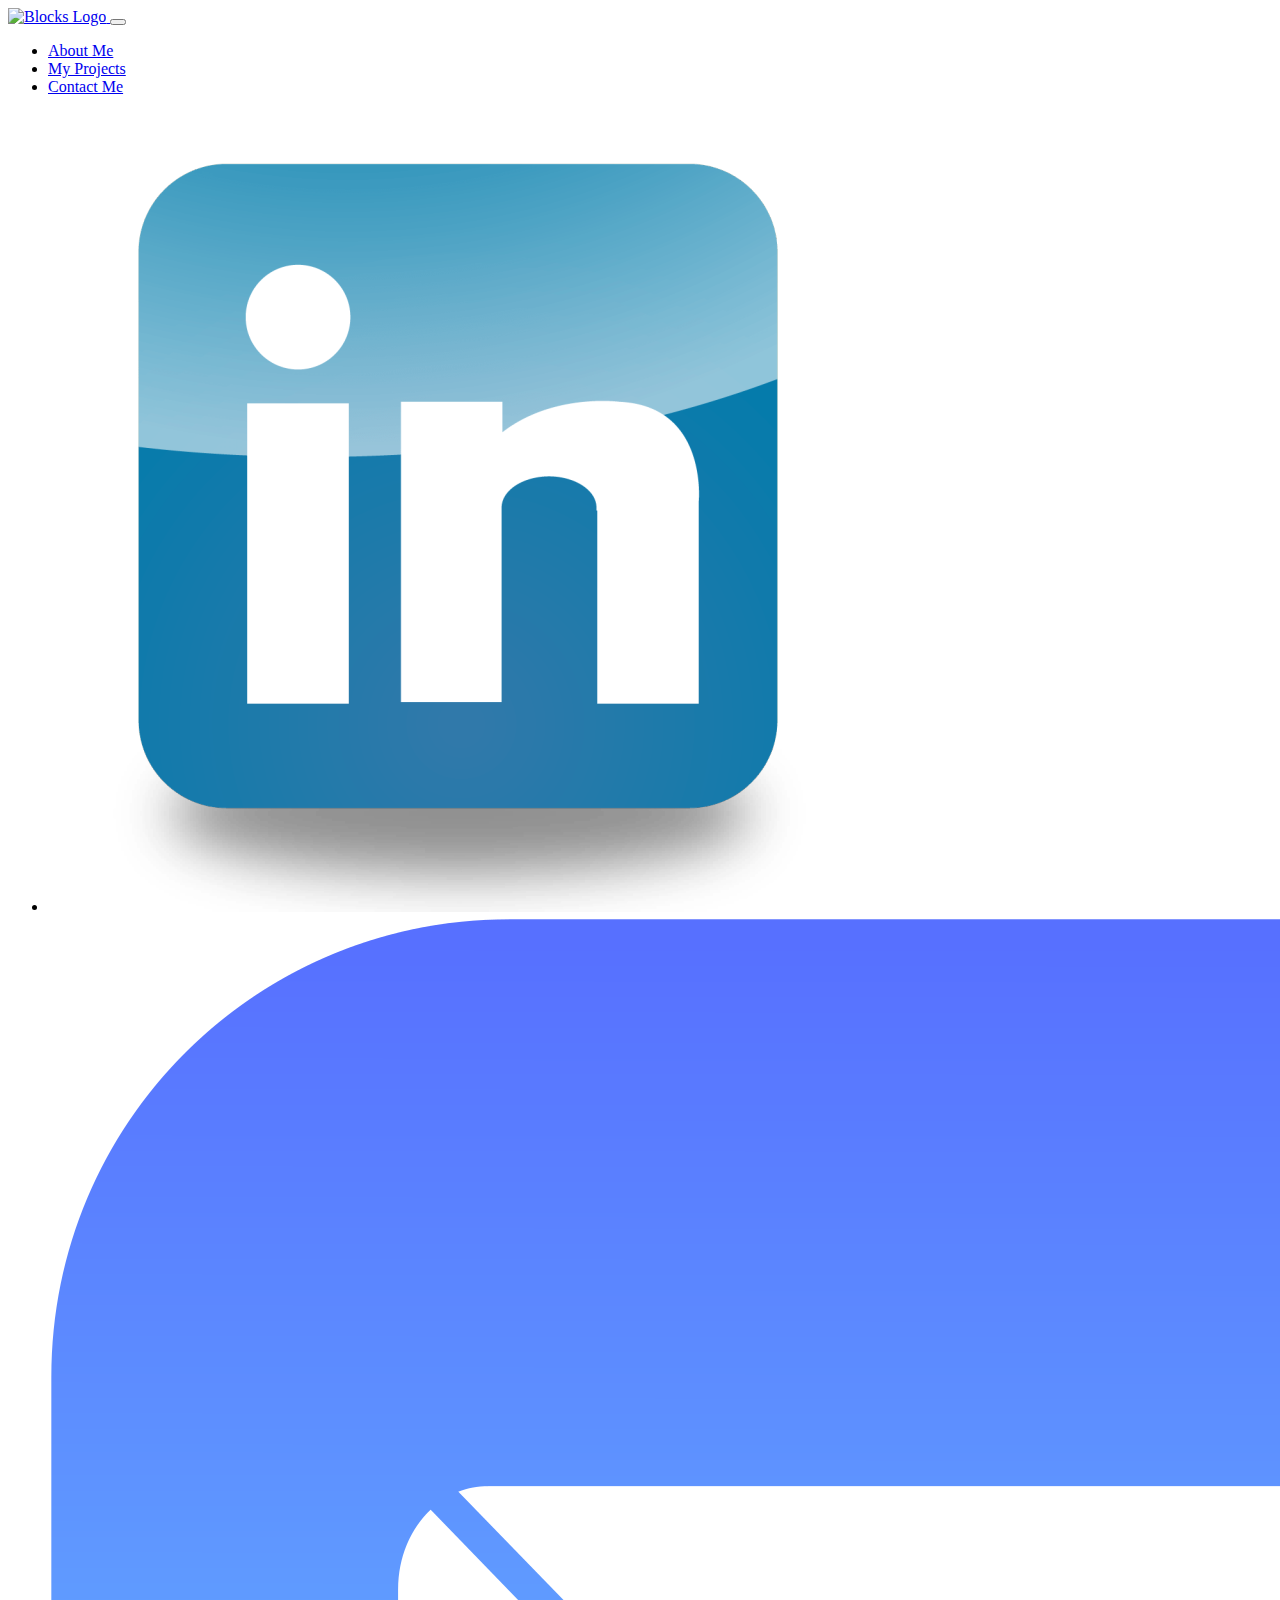
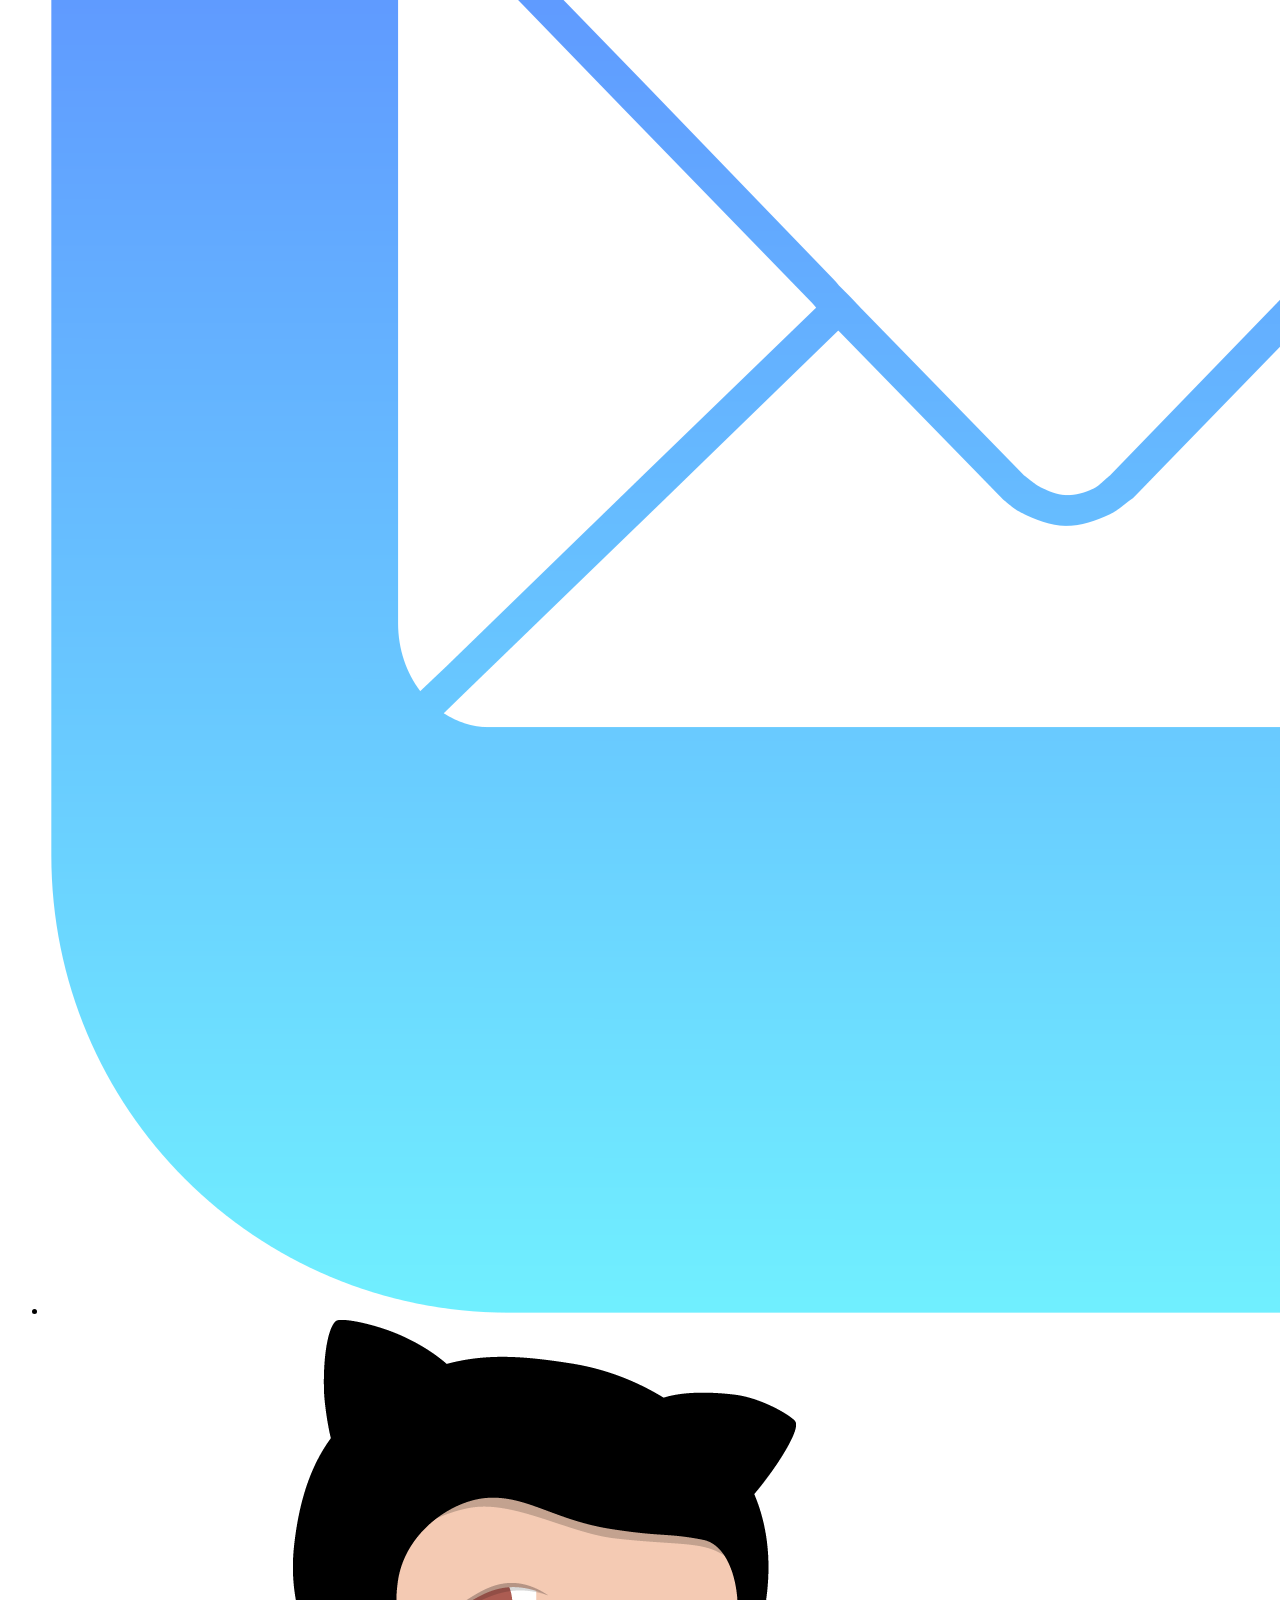
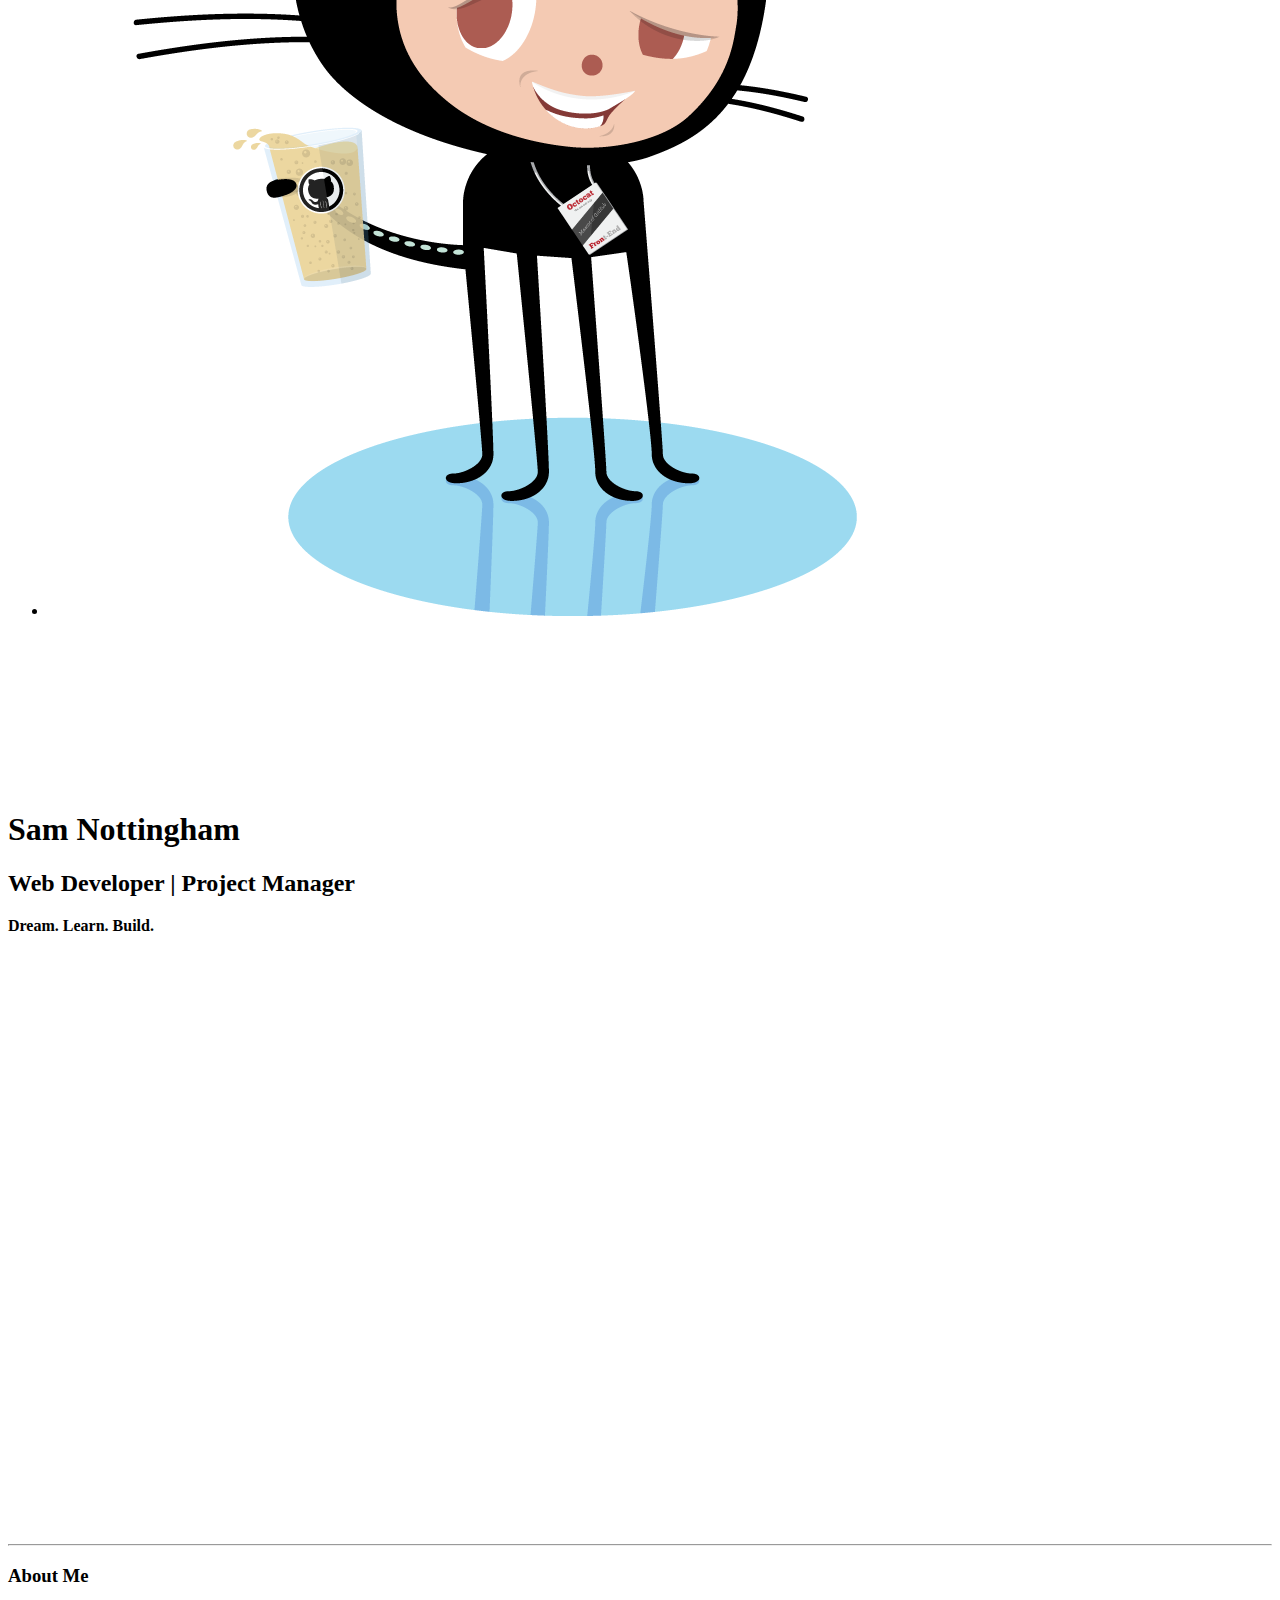
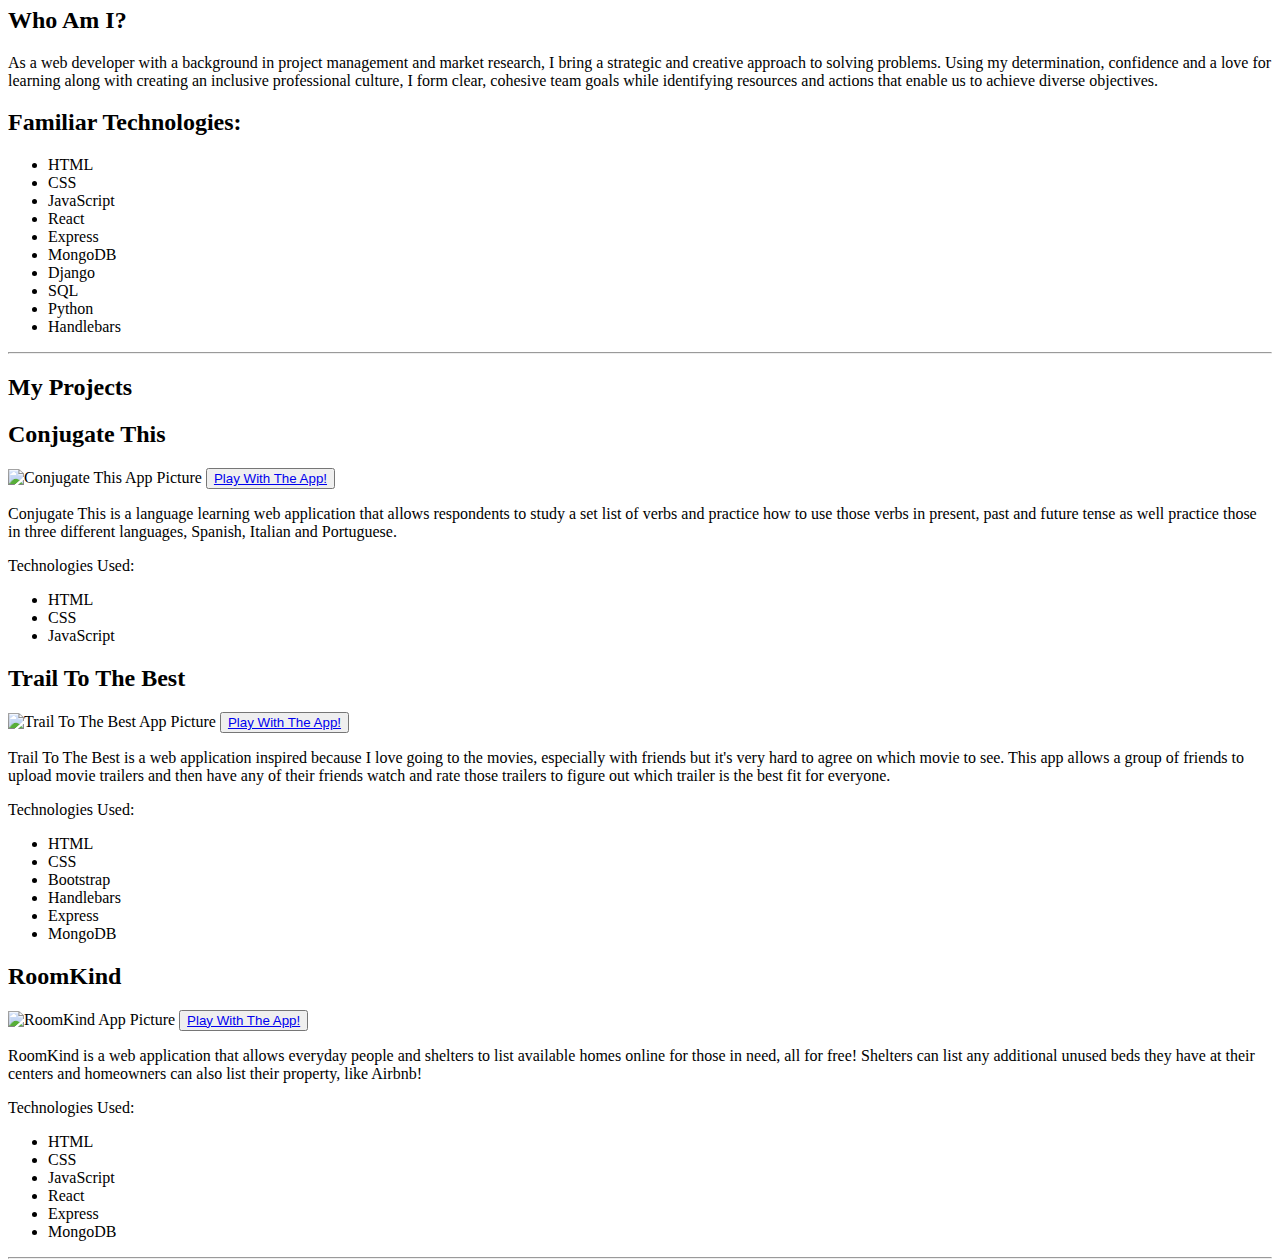
==== index.html @ 5bb9a4d3 "index.html" ====
<!DOCTYPE html>
<html lang="en">

<head>
  <meta charset="utf-8">
  <meta name="viewport" content="width=device-width, initial-scale=1, shrink-to-fit=no">
  <meta http-equiv="x-ua-compatible" content="ie=edge">
  <title>Sam Nottingham</title>
  <!-- Font Awesome -->
  <link rel="stylesheet" href="https://maxcdn.bootstrapcdn.com/font-awesome/4.7.0/css/font-awesome.min.css">
  <!-- Bootstrap core CSS -->
  <link href="css/bootstrap.min.css" rel="stylesheet">
  <!-- Material Design Bootstrap -->
  <link href="css/mdb.min.css" rel="stylesheet">
  <!-- Your custom styles (optional) -->
  <link href="css/style.min.css" rel="stylesheet">
  <link href="main.css" rel="stylesheet">
  <link href="https://fonts.googleapis.com/css?family=Noto+Serif+SC" rel="stylesheet">
  <style type="text/css">
    /* Necessary for full page carousel*/
    html,
    body,
    header,
    .view {
      height: 100%;
    }

    /* Carousel*/
    .carousel,
    .carousel-item,
    .carousel-item.active {
      height: 100%;
    }

    .carousel-inner {
      height: 100%;
    }

    @media (min-width: 800px) and (max-width: 850px) {
      .navbar:not(.top-nav-collapse) {
        background: #1C2331 !important;
      }
    }
  </style>
</head>

<body>

  <!-- Navbar -->
  <nav class="navbar fixed-top navbar-expand-lg navbar-dark scrolling-navbar">
    <div class="container">

      <!-- Brand -->
      <a class="navbar-brand" href="index.html">
        <img class="navbar-brand" src="./img/blocks.png" alt="Blocks Logo">
      </a>

      <!-- Collapse -->
      <button class="navbar-toggler" type="button" data-toggle="collapse" data-target="#navbarSupportedContent"
        aria-controls="navbarSupportedContent" aria-expanded="false" aria-label="Toggle navigation">
        <span class="navbar-toggler-icon"></span>
      </button>

      <!-- Links -->
      <div class="collapse navbar-collapse" id="navbarSupportedContent">

        <!-- Left -->
        <ul class="navbar-nav mr-auto">
          <li class="nav-item">
            <a class="nav-link" href="#AboutMe">About Me</a>
          </li>
          <li class="nav-item">
            <a class="nav-link" href="#MyProjects">My Projects</a>
          </li>
          <li class="nav-item">
            <a class="nav-link" href="#">Contact Me</a>
          </li>
        </ul>

        <!-- Right -->
        <ul class="navbar-nav nav-flex-icons">
          <li class="nav-item">
            <a href="https://www.linkedin.com/in/sam-nottingham-92871352/" class="side-nav-item"><img class="nav-icon linkedin-icon"
                src="./img/linkedin.png" alt="linkedin icon"></a>
            </a>
          </li>
          <li class="nav-item">
            <a href="mailto:nottinghamsamuel@gmail.com" class="side-nav-item"><img class="nav-icon email-icon" src="./img/email1.png"
                alt="email icon"></a>
            </a>
          </li>
          <li class="nav-item">
            <a href="https://github.com/jnottin" class="side-nav-item"><img class="nav-icon" src="./img/github.png" alt="github icon"></a>
            </a>
          </li>
        </ul>

      </div>

    </div>
  </nav>
  <!-- Navbar -->
  <!-- data-ride="carousel" -->
  <!--Carousel Wrapper-->
  <div id="carousel-example-1z" class="carousel slide carousel-fade">


    <!--Slides-->
    <div class="carousel-inner" role="listbox">

      <!--First slide-->
      <div class="carousel-item active">
        <div class="view">

          <!--Video source-->
          <!-- <img class="video-intro" src="./img/star.jpg" alt="Star Background"> -->
          <video class="video-intro" autoplay loop muted>
            <source src="./img/planet.mov" type="video/mp4" />
          </video>

          <!-- Mask & flexbox options-->
          <div class="mask rgba-black-light d-flex justify-content-center align-items-center">

            <!-- Content SLIDE 1-->
            <div class="text-center white-text mx-5 wow fadeIn">
              <h1 class="mb-4 title">
                <strong>Sam Nottingham</strong>
              </h1>
              <h2 class="mb-4 work-title">
                <strong>Web Developer | Project Manager</strong>
              </h2>

              <p class="mb-4 d-none d-md-block slogan">
                <strong>Dream. Learn. Build.</strong>

              </p>
              <!-- <p class="mb-4 d-none d-md-block">
                <strong>A dreamer who loves to learn and build those dreams into real life.</strong>
              </p> -->
            </div>

          </div>

        </div>
      </div>

    </div>

  </div>

  <!-- ABOUT SECTION -->
  <hr class="my-5" id="AboutMe">
  <section class="wow fadeIn">
    <h3 class="h3 text-center mb-5 section-title">About Me</h3>

    <div class="about-me-content grid2">
      <div class="grid2 grid2-col1">
        <h2> Who Am I?</h2>
        <p class="grey-text">As a web developer with a background in project management and market research, I
          bring
          a strategic and creative approach to solving problems. Using my determination, confidence and a love
          for learning along with creating an inclusive professional culture, I form clear, cohesive team goals
          while identifying resources and actions that enable us to achieve diverse objectives.</p>
      </div>
      <div class="grid2 grid2-col2">
        <h2> Familiar Technologies:</h2>
        <ul class="grey-text">
          <li>HTML</li>
          <li>CSS</li>
          <li>JavaScript</li>
          <li>React</li>
          <li>Express</li>
          <li>MongoDB</li>
          <li>Django</li>
          <li>SQL</li>
          <li>Python</li>
          <li>Handlebars</li>
        </ul>
      </div>

    </div>


    <!-- <div class="about-me-content grid2">
      <div class="row ">

        <div class="col-lg-6 col-md-12 px-4 grid2 grid2-col1">

          <div class="row">
            <div class="col-1 mr-3">
              <i class="fa fa-code fa-2x indigo-text"></i>
            </div>
            <div class="col-10">
              <h5 class="feature-title">Who Am I?</h5>
              <p class="grey-text">As a web developer with a background in project management and market research, I
                bring
                a strategic and creative approach to solving problems. Using my determination, confidence and a love
                for learning along with creating an inclusive professional culture, I form clear, cohesive team goals
                while identifying resources and actions that enable us to achieve diverse objectives.</p>
            </div>
          </div>
        </div>

        <div class="col-lg-6 col-md-12 fam-tech grid2 grid2-col2">
          <div class="col-1 mr-3">
            <i class="fa fa-code fa-2x indigo-text"></i>
          </div>
          <h5 class="feature-title ">Familiar Technologies: </h5>
          <ul class="grey-text">
            <li>HTML</li>
            <li>CSS</li>
            <li>JavaScript</li>
            <li>React</li>
            <li>Express</li>
            <li>MongoDB</li>
            <li>Django</li>
            <li>SQL</li>
            <li>Python</li>
            <li>Handlebars</li>
          </ul>
        </div>
      </div>
    </div>
    </div>

    </div>

    </div>

    </div> -->
  </section>

  <hr class="my-5" id="MyProjects">

  <!--Section: More-->
  <section class="wow fadeIn">

    <h2 class="my-5 h3 text-center section-title ">My Projects</h2>
    <div class="grid1">
      <h2 class="grid1-col1">Conjugate This</h2>
      <img class="about_me grid1-images" src="https://i.imgur.com/jbUmKr0.png" alt="Conjugate This App Picture">
      <button class="grid1-buttons txt-about_me"><a href="https://jnottin.github.io/italian_practice/">Play With The
          App!</a></button>
      <div class="grid1-row3-col1 grey-text projet-content">
        <p>Conjugate This is a language learning web application that allows respondents to study a set list of
          verbs and practice how to use those verbs in present, past and future tense as well practice those in
          three different
          languages, Spanish, Italian and Portuguese.</p>
        <p>Technologies Used: </p>
        <ul>
          <li>HTML</li>
          <li>CSS</li>
          <li>JavaScript</li>
        </ul>
      </div>

      <h2 class="grid1-col2">Trail To The Best</h2>
      <img class="my_work grid1-images" src="https://i.imgur.com/fBVz3Pi.png" alt="Trail To The Best App Picture">
      <button class="grid1-buttons txt-my_work"><a href="https://trailtothebest.herokuapp.com/">Play With The App!</a></button>
      <div class="grid1-row3-col2 grey-text projet-content">
        <p>Trail To The Best is a web application inspired because I love going to the movies, especially with
          friends but it's very hard to agree on which movie to see. This app allows a group of friends to upload
          movie trailers and then have any of their friends
          watch and rate those trailers to figure out which trailer is the best fit for everyone. </p>
        <p>Technologies Used: </p>
        <ul>
          <li>HTML</li>
          <li>CSS</li>
          <li>Bootstrap</li>
          <li>Handlebars</li>
          <li>Express</li>
          <li>MongoDB</li>
        </ul>
      </div>

      <h2 class="grid1-col3">RoomKind</h2>
      <img class="contact grid1-images" src="https://i.imgur.com/qj7KvCj.png" alt="RoomKind App Picture">
      <button class="grid1-buttons txt-contact"><a href="http://project3-roomkind.surge.sh/">Play With The App!</a></button>
      <div class="grid1-row3-col3 grey-text projet-content">
        <p>RoomKind is a web application that allows everyday people and shelters to list
          available
          homes online for those in need, all for free! Shelters can list any additional unused beds they have at
          their centers and homeowners can also list their property, like Airbnb!</p>
        <p>Technologies Used: </p>
        <ul>
          <li>HTML</li>
          <li>CSS</li>
          <li>JavaScript</li>
          <li>React</li>
          <li>Express</li>
          <li>MongoDB</li>
        </ul>
      </div>

    </div>

  </section>
  <!--Section: More-->

  </div>
  </main>
  <!--Main layout-->

  <!--Footer-->
  <footer class="page-footer text-center font-small mt-4 wow fadeIn">

    <hr class="my-4">

    <!-- Social icons -->
    <div class="pb-4">
      <!-- <a href="https://github.com/jnottin" class="side-nav-item"><img class="nav-icon" src="./img/github.png" alt="github icon"></a>
      <a href="mailto:nottinghamsamuel@gmail.com" class="side-nav-item"><img class="nav-icon email-icon" src="./img/email1.png"
          alt="email icon"></a>
      <a href="https://www.linkedin.com/in/sam-nottingham-92871352/" class="side-nav-item"><img class="nav-icon" src="./img/linkedin.png"
          alt="linkedin icon"></a> -->
    </div>
    <!-- Social icons -->

  </footer>
  <!--/.Footer-->

  <!-- SCRIPTS -->
  <!-- JQuery -->
  <script type="text/javascript" src="js/jquery-3.3.1.min.js"></script>
  <!-- Bootstrap tooltips -->
  <script type="text/javascript" src="js/popper.min.js"></script>
  <!-- Bootstrap core JavaScript -->
  <script type="text/javascript" src="js/bootstrap.min.js"></script>
  <!-- MDB core JavaScript -->
  <script type="text/javascript" src="js/mdb.min.js"></script>
  <!-- Initializations -->
  <script type="text/javascript">
    // Animations initialization
    new WOW().init();
  </script>
</body>

</html>
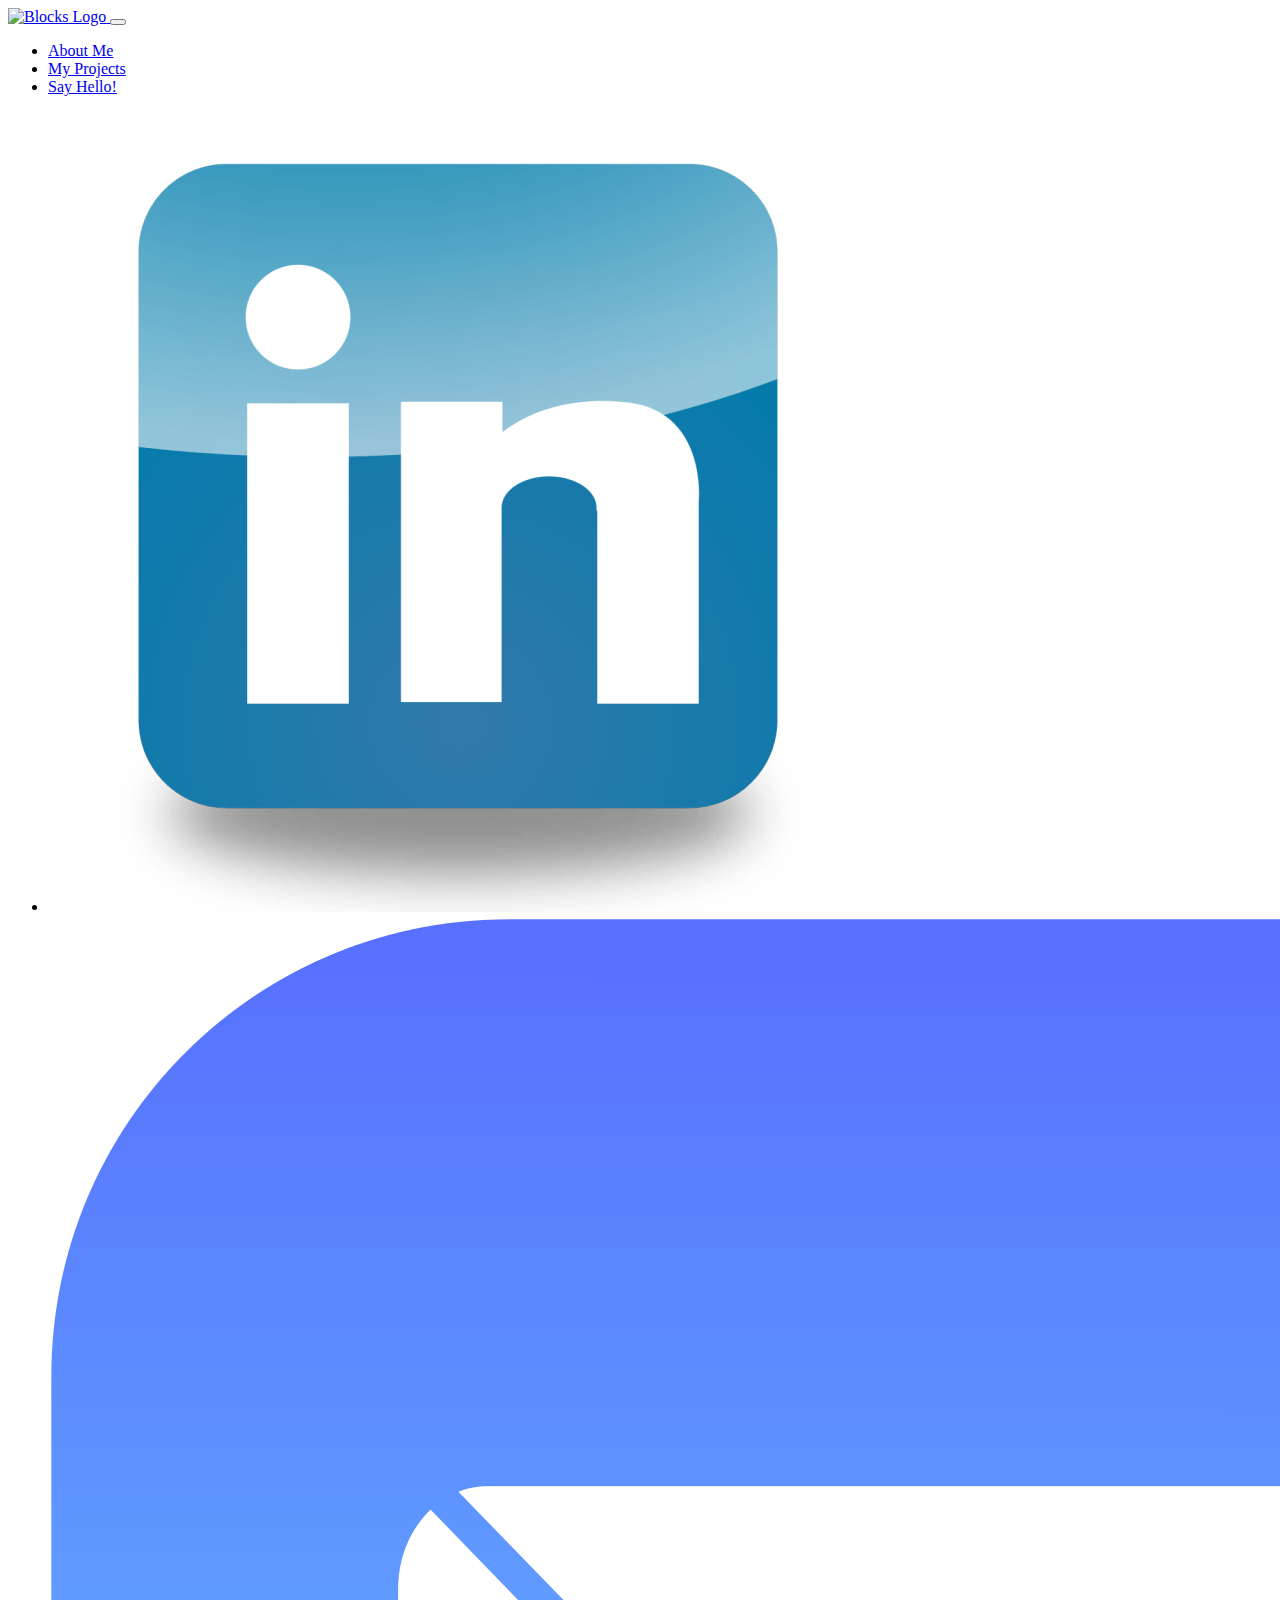
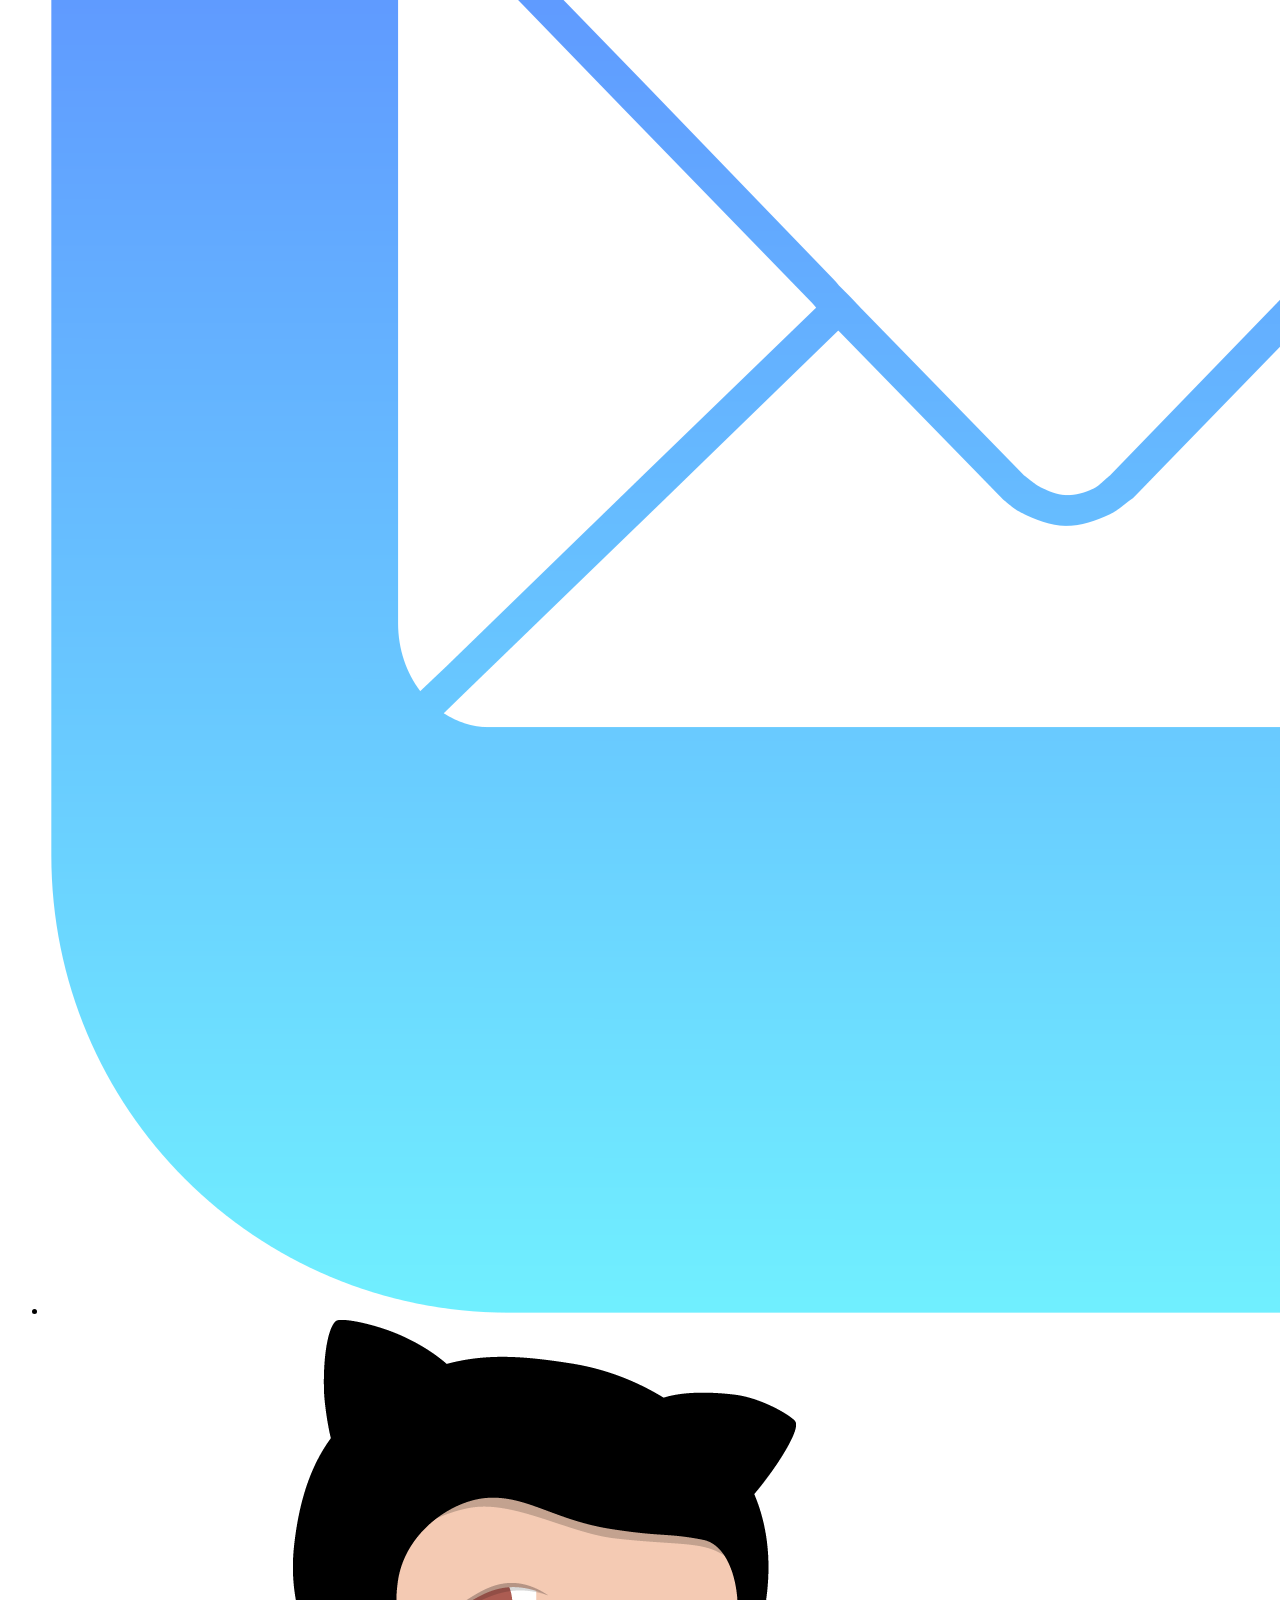
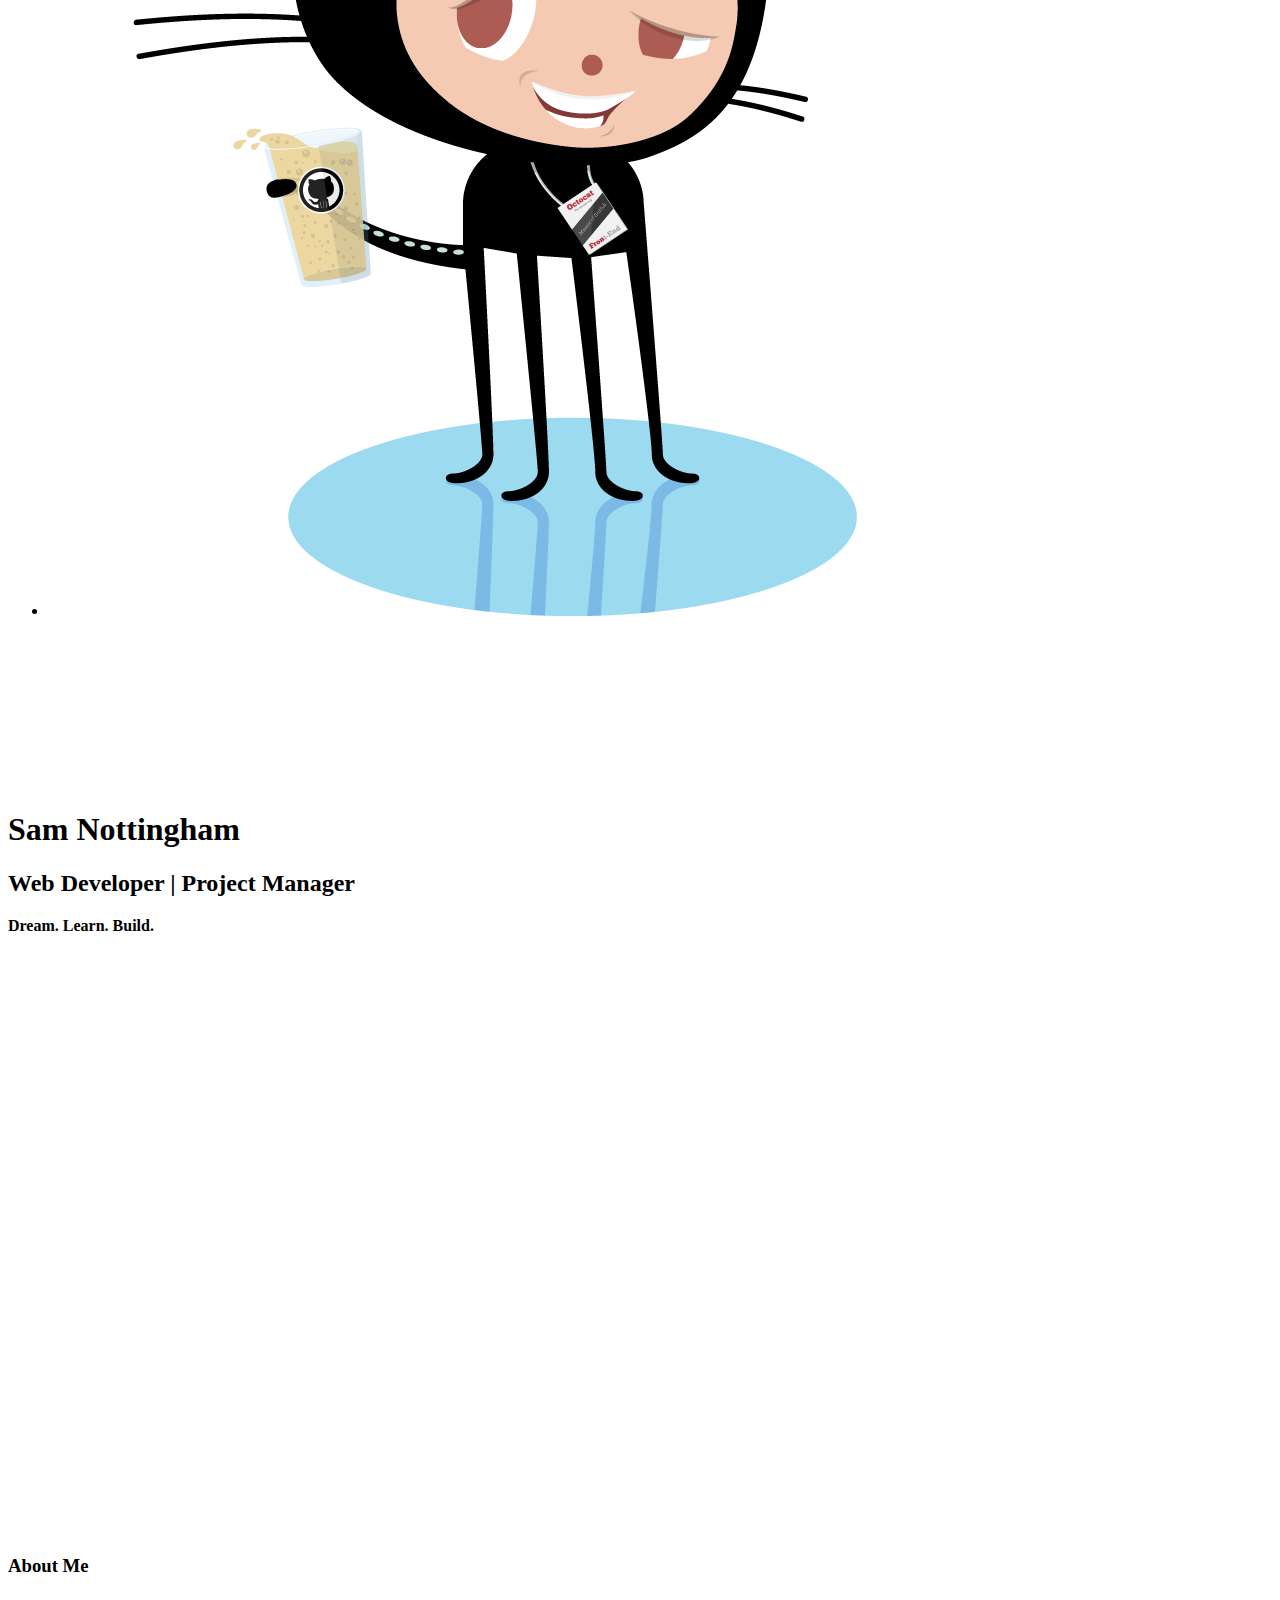
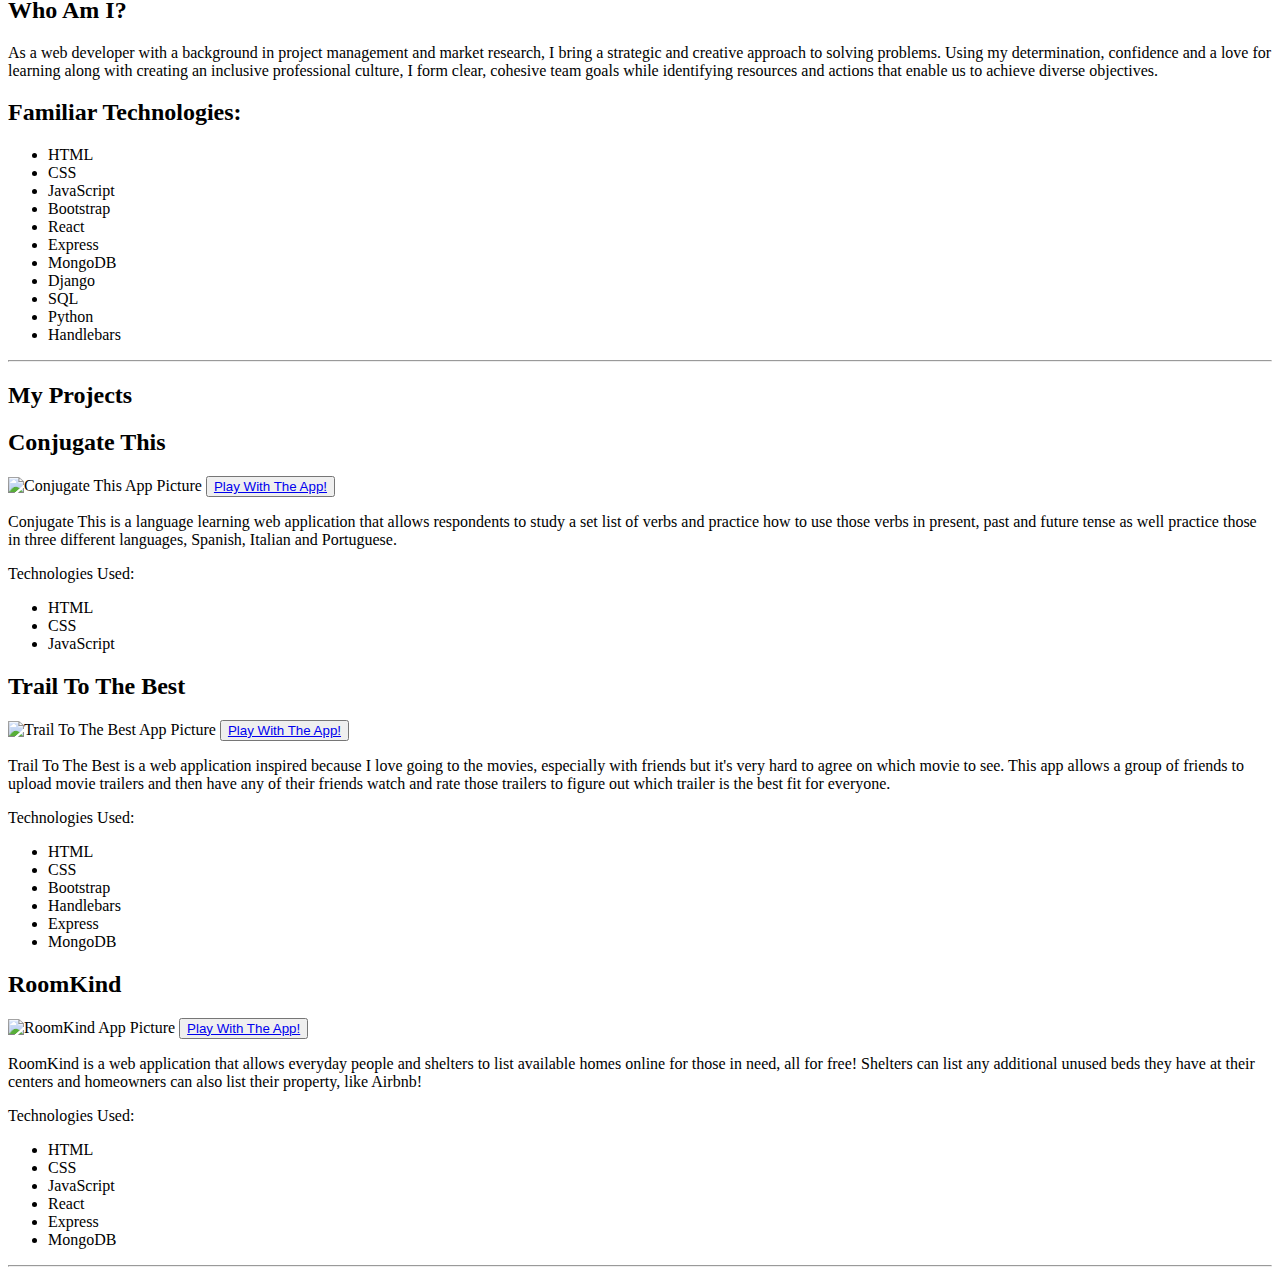
==== commit be4906d0: "changed contact" ====
--- a/index.html
+++ b/index.html
@@ -73,7 +73,7 @@
             <a class="nav-link" href="#MyProjects">My Projects</a>
           </li>
           <li class="nav-item">
-            <a class="nav-link" href="#">Contact Me</a>
+            <a class="nav-link" href="index.html">Say Hello!</a>
           </li>
         </ul>
 
@@ -99,12 +99,8 @@
 
     </div>
   </nav>
-  <!-- Navbar -->
-  <!-- data-ride="carousel" -->
-  <!--Carousel Wrapper-->
+
   <div id="carousel-example-1z" class="carousel slide carousel-fade">
-
-
     <!--Slides-->
     <div class="carousel-inner" role="listbox">
 
@@ -149,9 +145,10 @@
   </div>
 
   <!-- ABOUT SECTION -->
-  <hr class="my-5" id="AboutMe">
+  <div id="AboutMe"></div>
+
   <section class="wow fadeIn">
-    <h3 class="h3 text-center mb-5 section-title">About Me</h3>
+    <h3 class="h3 text-center mb-5 section-title about-me-title">About Me</h3>
 
     <div class="about-me-content grid2">
       <div class="grid2 grid2-col1">
@@ -168,6 +165,7 @@
           <li>HTML</li>
           <li>CSS</li>
           <li>JavaScript</li>
+          <li>Bootstrap</li>
           <li>React</li>
           <li>Express</li>
           <li>MongoDB</li>
@@ -179,55 +177,6 @@
       </div>
 
     </div>
-
-
-    <!-- <div class="about-me-content grid2">
-      <div class="row ">
-
-        <div class="col-lg-6 col-md-12 px-4 grid2 grid2-col1">
-
-          <div class="row">
-            <div class="col-1 mr-3">
-              <i class="fa fa-code fa-2x indigo-text"></i>
-            </div>
-            <div class="col-10">
-              <h5 class="feature-title">Who Am I?</h5>
-              <p class="grey-text">As a web developer with a background in project management and market research, I
-                bring
-                a strategic and creative approach to solving problems. Using my determination, confidence and a love
-                for learning along with creating an inclusive professional culture, I form clear, cohesive team goals
-                while identifying resources and actions that enable us to achieve diverse objectives.</p>
-            </div>
-          </div>
-        </div>
-
-        <div class="col-lg-6 col-md-12 fam-tech grid2 grid2-col2">
-          <div class="col-1 mr-3">
-            <i class="fa fa-code fa-2x indigo-text"></i>
-          </div>
-          <h5 class="feature-title ">Familiar Technologies: </h5>
-          <ul class="grey-text">
-            <li>HTML</li>
-            <li>CSS</li>
-            <li>JavaScript</li>
-            <li>React</li>
-            <li>Express</li>
-            <li>MongoDB</li>
-            <li>Django</li>
-            <li>SQL</li>
-            <li>Python</li>
-            <li>Handlebars</li>
-          </ul>
-        </div>
-      </div>
-    </div>
-    </div>
-
-    </div>
-
-    </div>
-
-    </div> -->
   </section>
 
   <hr class="my-5" id="MyProjects">
@@ -308,13 +257,6 @@
 
     <!-- Social icons -->
     <div class="pb-4">
-      <!-- <a href="https://github.com/jnottin" class="side-nav-item"><img class="nav-icon" src="./img/github.png" alt="github icon"></a>
-      <a href="mailto:nottinghamsamuel@gmail.com" class="side-nav-item"><img class="nav-icon email-icon" src="./img/email1.png"
-          alt="email icon"></a>
-      <a href="https://www.linkedin.com/in/sam-nottingham-92871352/" class="side-nav-item"><img class="nav-icon" src="./img/linkedin.png"
-          alt="linkedin icon"></a> -->
-    </div>
-    <!-- Social icons -->
 
   </footer>
   <!--/.Footer-->
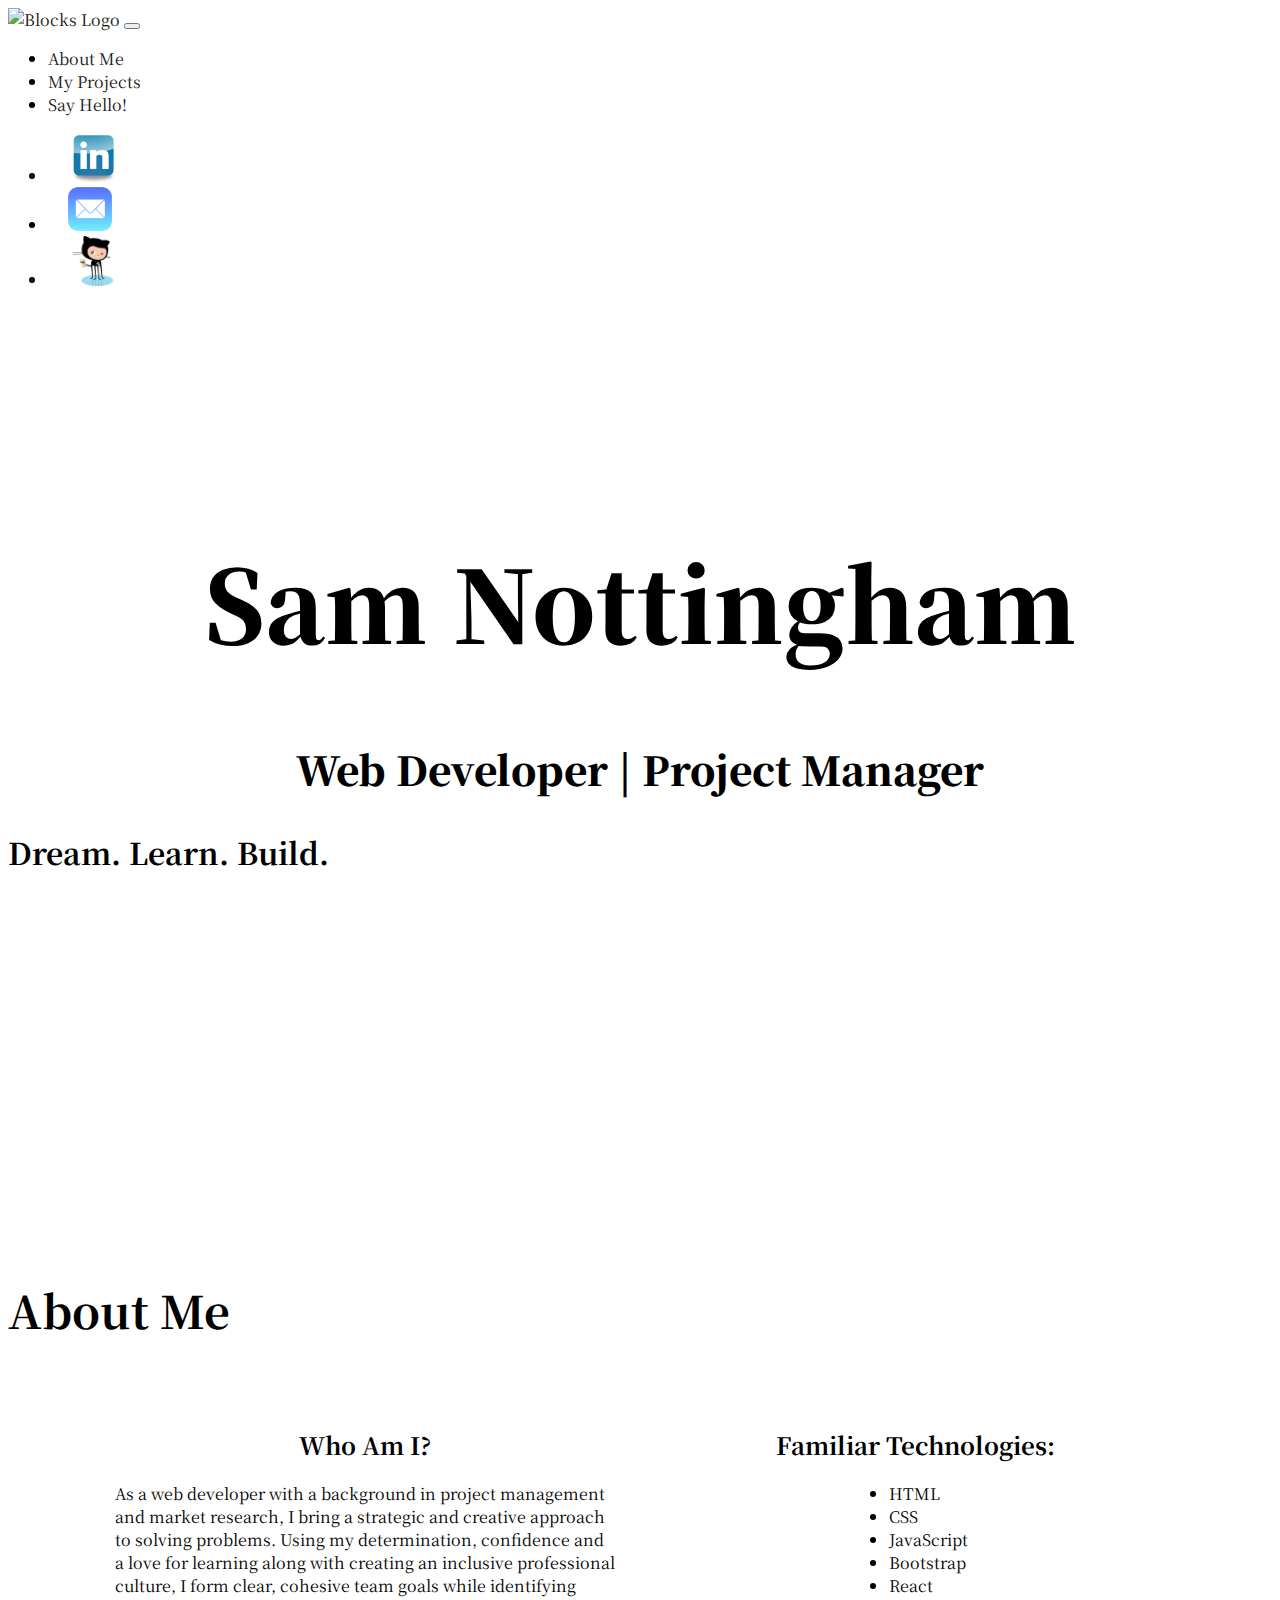
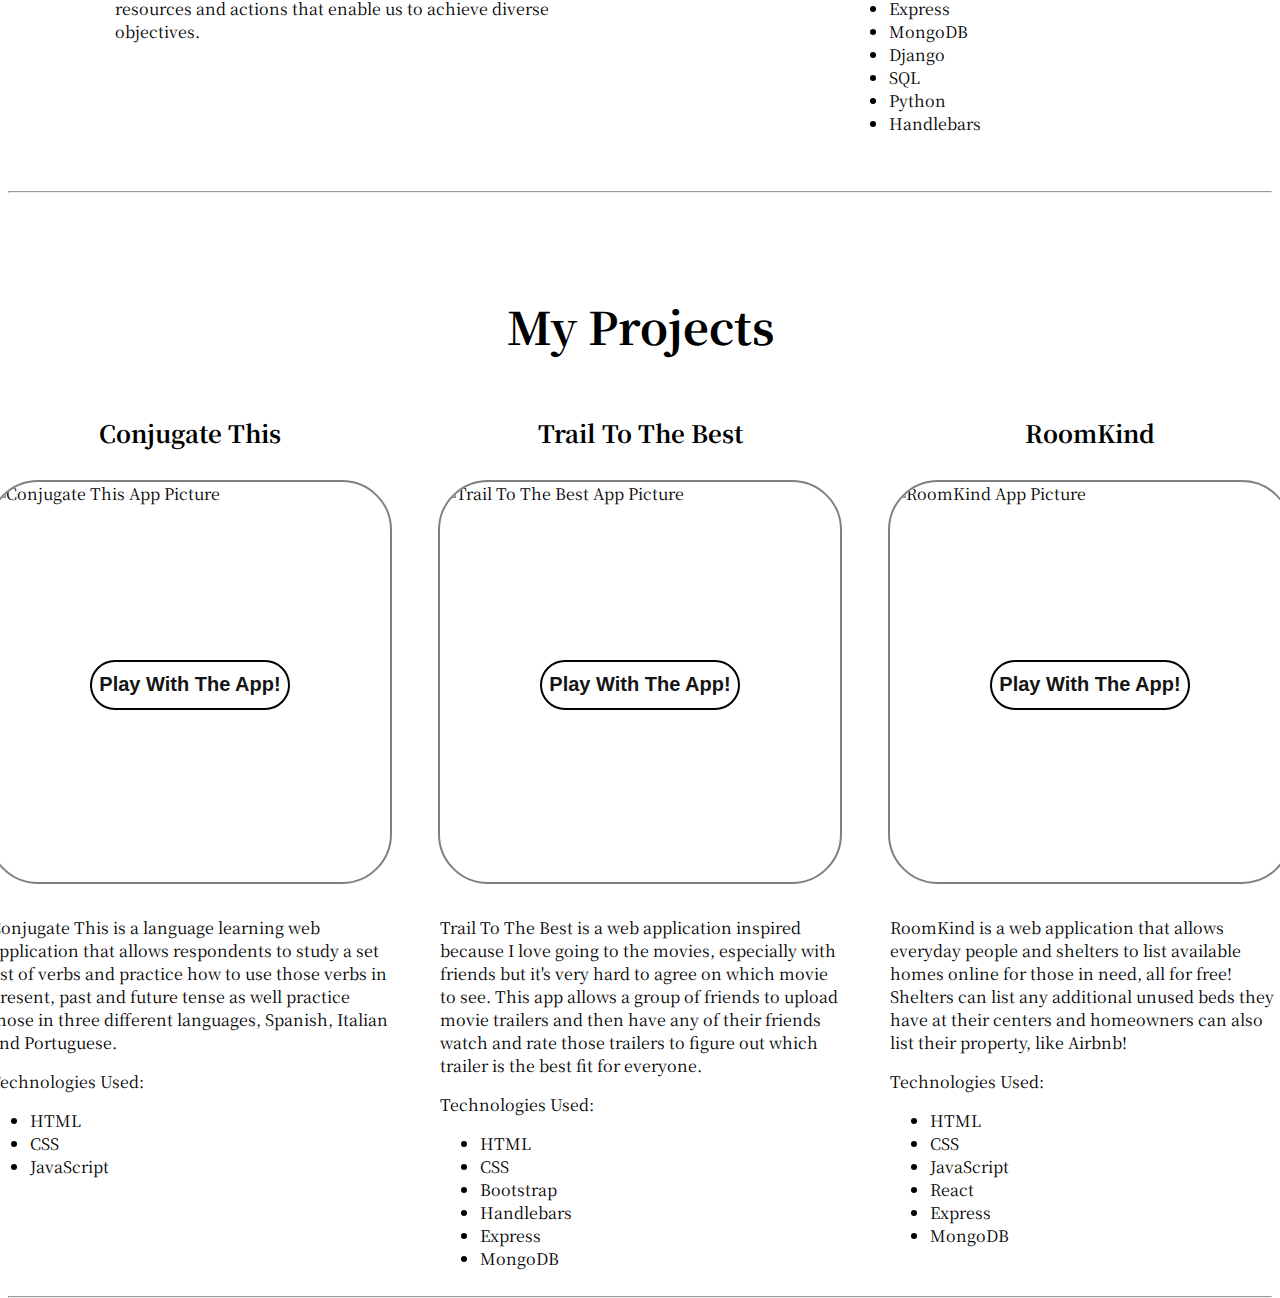
==== commit 82075959: "fixed scroll and added title icon, working on stay hello light up contact icons" ====
--- a/index.html
+++ b/index.html
@@ -42,9 +42,11 @@
       }
     }
   </style>
+  <link rel="shortcut icon" type="image/x-icon" href="./img/blocks.png" />
 </head>
 
 <body>
+  <div id="SayHello"></div>
 
   <!-- Navbar -->
   <nav class="navbar fixed-top navbar-expand-lg navbar-dark scrolling-navbar">
@@ -73,24 +75,25 @@
             <a class="nav-link" href="#MyProjects">My Projects</a>
           </li>
           <li class="nav-item">
-            <a class="nav-link" href="index.html">Say Hello!</a>
+            <a class="nav-link sayHelloBtn" href="#SayHello">Say Hello!</a>
           </li>
         </ul>
 
         <!-- Right -->
         <ul class="navbar-nav nav-flex-icons">
           <li class="nav-item">
-            <a href="https://www.linkedin.com/in/sam-nottingham-92871352/" class="side-nav-item"><img class="nav-icon linkedin-icon"
+            <a href="https://www.linkedin.com/in/sam-nottingham-92871352/" class="side-nav-item"><img class="nav-icon linkedin-icon light-up"
                 src="./img/linkedin.png" alt="linkedin icon"></a>
             </a>
           </li>
           <li class="nav-item">
-            <a href="mailto:nottinghamsamuel@gmail.com" class="side-nav-item"><img class="nav-icon email-icon" src="./img/email1.png"
-                alt="email icon"></a>
+            <a href="mailto:nottinghamsamuel@gmail.com" class="side-nav-item"><img class="nav-icon email-icon light-up"
+                src="./img/email1.png" alt="email icon"></a>
             </a>
           </li>
           <li class="nav-item">
-            <a href="https://github.com/jnottin" class="side-nav-item"><img class="nav-icon" src="./img/github.png" alt="github icon"></a>
+            <a href="https://github.com/jnottin" class="side-nav-item"><img class="nav-icon light-up" src="./img/github.png"
+                alt="github icon"></a>
             </a>
           </li>
         </ul>
@@ -179,12 +182,13 @@
     </div>
   </section>
 
-  <hr class="my-5" id="MyProjects">
+  <div id="MyProjects"></div>
+  <hr class="my-5">
 
   <!--Section: More-->
   <section class="wow fadeIn">
 
-    <h2 class="my-5 h3 text-center section-title ">My Projects</h2>
+    <h2 class="my-5 h3 text-center section-title my-projects">My Projects</h2>
     <div class="grid1">
       <h2 class="grid1-col1">Conjugate This</h2>
       <img class="about_me grid1-images" src="https://i.imgur.com/jbUmKr0.png" alt="Conjugate This App Picture">
@@ -275,6 +279,7 @@
     // Animations initialization
     new WOW().init();
   </script>
+  <script src="main.js"></script>
 </body>
 
 </html>--- a/main.css
+++ b/main.css
@@ -0,0 +1,204 @@
+html {
+    scroll-behavior: smooth;
+  }
+
+body {
+    font-family: 'Noto Serif SC', serif;
+  }
+  
+.side-nav-item {
+margin: 0px 20px;
+} 
+
+.nav-icon {
+height: 50px;
+width: 50px;
+}
+
+.navbar-brand {
+    height: 44px;
+    width: 44px;
+}
+
+.email-icon {
+    height: 44px;
+    width: 44px;
+}
+
+h1 {
+text-align: center;
+}
+
+.title {
+font-size: 100px;
+}
+
+.work-title {
+    font-size: 40px;
+}
+
+.slogan {
+    font-size: 30px;
+    }
+
+.section-title {
+font-size: 45px;
+}
+.about-me-title {
+    margin-top: 70px;
+}
+.my-projects {
+    margin-top: 100px;
+}
+
+.bio-section {
+text-align: center;
+}
+
+.about-me-content {
+    /* text-align: center; */
+}
+
+.fam-tech {
+    display: inline;
+}
+
+
+h2  {
+text-align: center;
+}
+
+.grid2 {
+    display: grid;
+    grid-template-rows: auto;
+    grid-template-columns: 500px 500px;
+    justify-content: center;
+    justify-items: center;
+    align-items: top;
+    grid-gap: 10px 50px;
+    margin: 20px auto;
+    }
+.grid2-col1 {
+    display: block;
+    grid-row: 1;
+    grid-column: 1;
+}
+.grid2-col2 {
+    display: block;
+    grid-row: 1;
+    grid-column: 2;
+}
+
+.grid1 {
+display: grid;
+grid-template-rows: auto 170px 230px auto;
+grid-template-columns: 400px 400px 400px;
+justify-content: center;
+justify-items: center;
+align-items: top;
+grid-gap: 10px 50px;
+margin: 10px;
+}
+
+.column1 {
+}
+
+.grid1-col1 {
+grid-row: 1;
+grid-column: 1;
+}
+
+.grid1-col2 {
+grid-row: 1;
+grid-column: 2;
+}
+
+.grid1-col3 {
+grid-row: 1;
+grid-column: 3;
+}
+
+.grid1-images {
+width: 400px;
+height: 400px;
+border-radius: 50px;
+border: 2px solid grey;
+}
+
+/* APP IMAGES PLACEMENT*/
+.about_me {
+grid-row: 2 / 3;
+grid-column: 1;
+}
+
+.my_work {
+grid-row: 2 / 3;
+grid-column: 2;
+}
+
+.contact {
+grid-row: 2 / 3;
+grid-column: 3;
+}
+
+.grid1-buttons {
+color: grey;
+font-size: 20px;
+font-weight: bold;
+height: 50px;
+
+background-color: rgba(255, 255, 255, 0.8);
+border-radius: 25px;
+padding: 7px;
+border: 2px solid black;
+}
+
+/* PLAY APP BUTTONS*/
+.txt-about_me {
+grid-row: 3;
+grid-column: 1;
+}
+
+.txt-my_work {
+grid-row: 3;
+grid-column: 2;
+}
+.txt-contact {
+grid-row: 3;
+grid-column: 3;
+}
+
+.grid1-row3-col1 {
+grid-row: 4;
+grid-column: 1;
+align-items: top;
+}
+
+.grid1-row3-col2 {
+grid-row: 4;
+grid-column: 2;
+}
+.grid1-row3-col3 {
+grid-row: 4;
+grid-column: 3;
+}
+
+.project-content {
+    text-align: top;
+}
+
+a {
+text-decoration: none;
+color: rgba(20, 20, 20, 1);
+}
+
+.light-up {
+    /* HIGHLIGHTER COLOR I WANT */
+    /* box-shadow: 14px 32px 172px 28px rgba(247,255,0,1); */
+    /* box-shadow: 5px 10px 20px red inset; */
+}
+
+/* footer {
+    background-color: #FFFFFF;
+    height: 40px;
+} */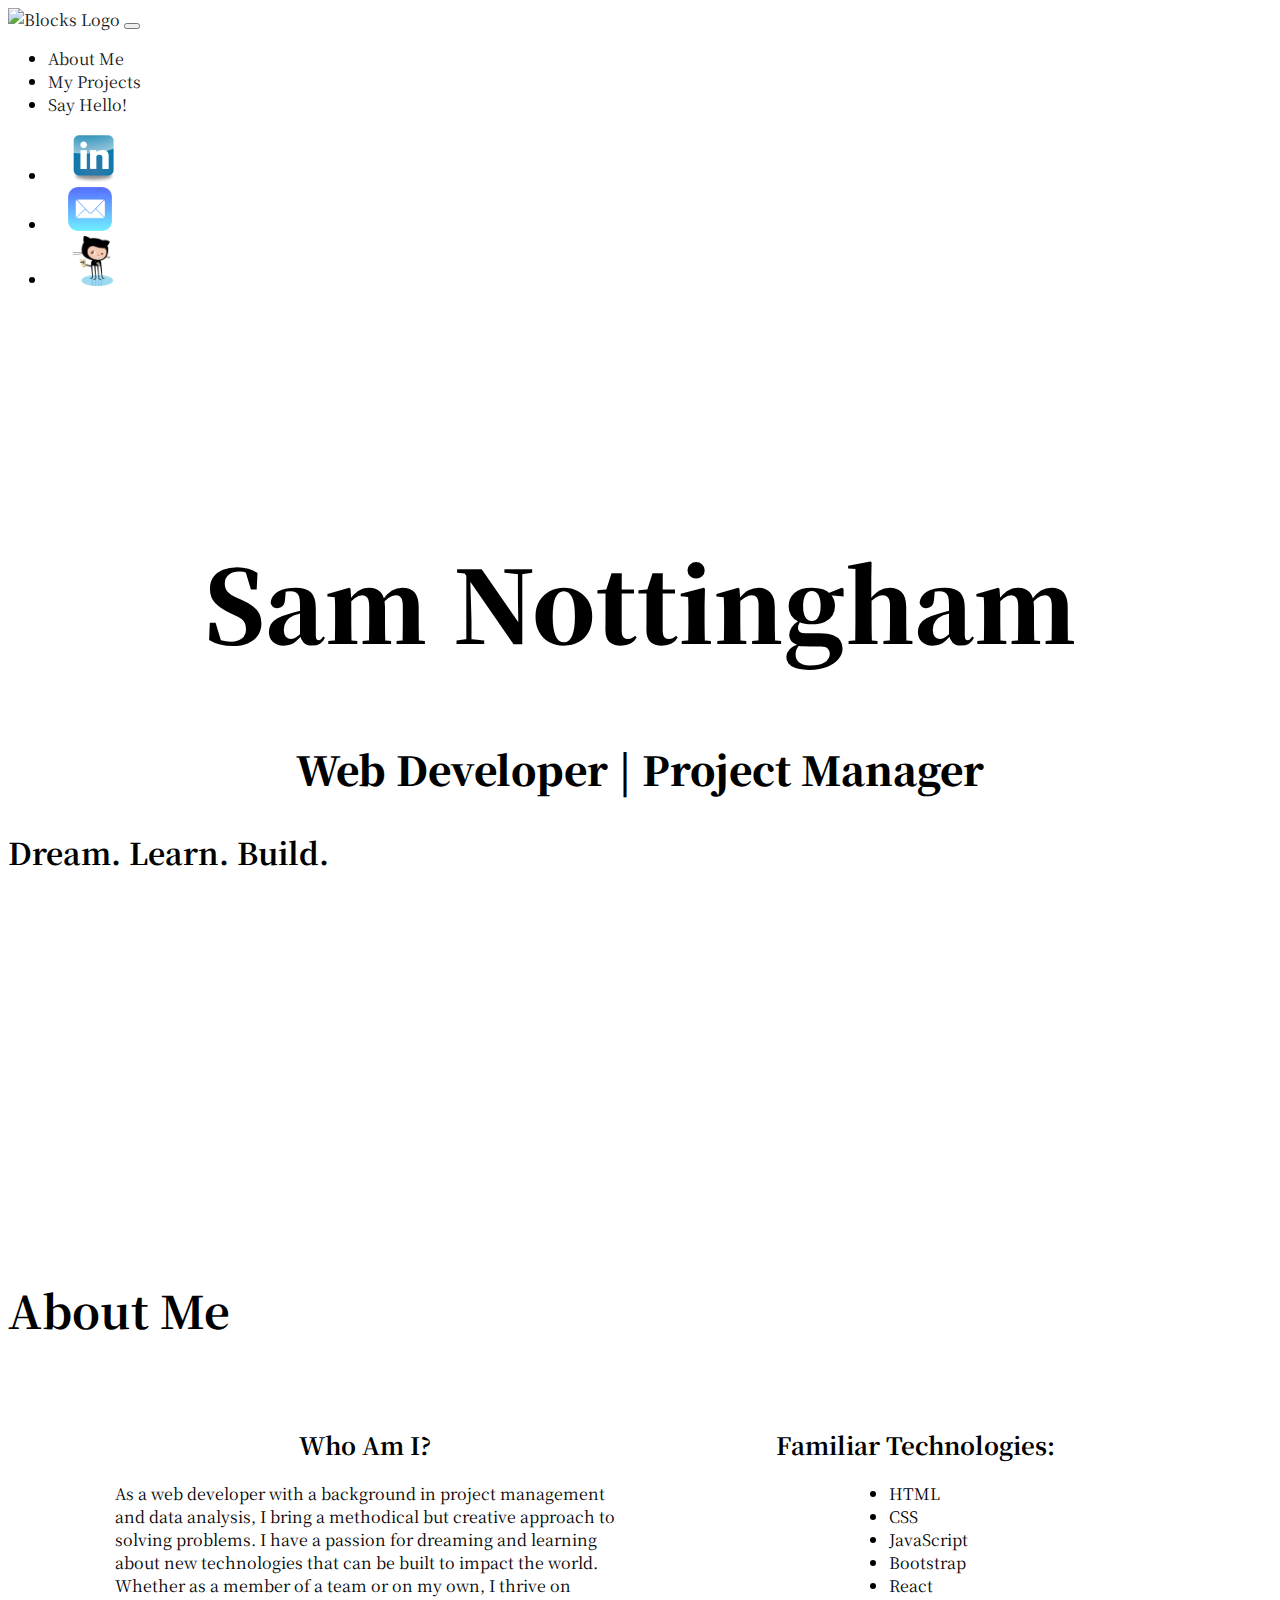
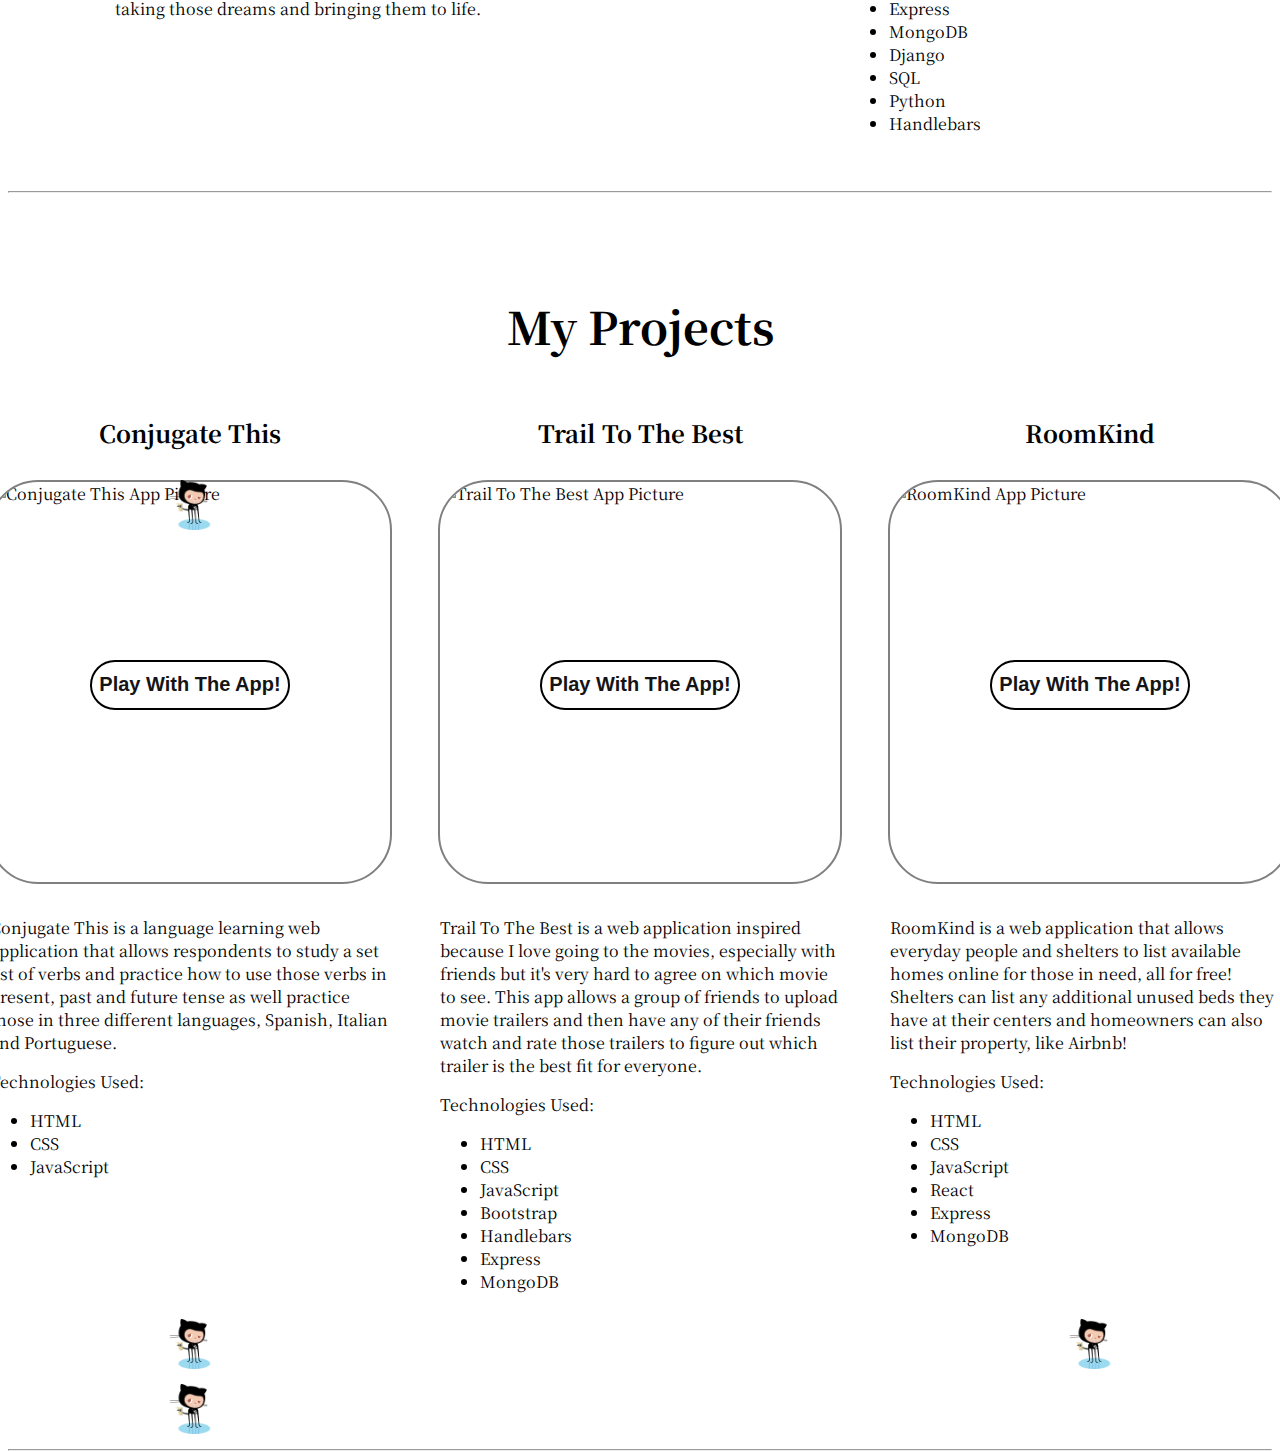
==== commit 5929d127: "changed brand statement" ====
--- a/index.html
+++ b/index.html
@@ -156,11 +156,10 @@
     <div class="about-me-content grid2">
       <div class="grid2 grid2-col1">
         <h2> Who Am I?</h2>
-        <p class="grey-text">As a web developer with a background in project management and market research, I
-          bring
-          a strategic and creative approach to solving problems. Using my determination, confidence and a love
-          for learning along with creating an inclusive professional culture, I form clear, cohesive team goals
-          while identifying resources and actions that enable us to achieve diverse objectives.</p>
+        <p class="grey-text">As a web developer with a background in project management and data analysis, I bring a
+          methodical but creative approach to solving problems. I have a passion for dreaming and learning about new
+          technologies that can be built to impact the world. Whether as a member of a team or on my own, I thrive on
+          taking those dreams and bringing them to life.</p>
       </div>
       <div class="grid2 grid2-col2">
         <h2> Familiar Technologies:</h2>
@@ -194,6 +193,8 @@
       <img class="about_me grid1-images" src="https://i.imgur.com/jbUmKr0.png" alt="Conjugate This App Picture">
       <button class="grid1-buttons txt-about_me"><a href="https://jnottin.github.io/italian_practice/">Play With The
           App!</a></button>
+      <a class="txt-about_me conju-github" href="https://github.com/jnottin/italian_practice" class="side-nav-item"><img
+          class="nav-icon light-up" src="./img/github.png" alt="github icon"></a>
       <div class="grid1-row3-col1 grey-text projet-content">
         <p>Conjugate This is a language learning web application that allows respondents to study a set list of
           verbs and practice how to use those verbs in present, past and future tense as well practice those in
@@ -208,6 +209,9 @@
       </div>
 
       <h2 class="grid1-col2">Trail To The Best</h2>
+      <a href="https://github.com/jnottin/project2_personal_medical_bills" class="side-nav-item"><img class="nav-icon light-up"
+          src="./img/github.png" alt="github icon"></a>
+      <img src="" alt="">
       <img class="my_work grid1-images" src="https://i.imgur.com/fBVz3Pi.png" alt="Trail To The Best App Picture">
       <button class="grid1-buttons txt-my_work"><a href="https://trailtothebest.herokuapp.com/">Play With The App!</a></button>
       <div class="grid1-row3-col2 grey-text projet-content">
@@ -219,6 +223,7 @@
         <ul>
           <li>HTML</li>
           <li>CSS</li>
+          <li>JavaScript</li>
           <li>Bootstrap</li>
           <li>Handlebars</li>
           <li>Express</li>
@@ -227,6 +232,10 @@
       </div>
 
       <h2 class="grid1-col3">RoomKind</h2>
+      <a href="https://github.com/jnottin/deployment_project3_frontend" class="side-nav-item"><img class="nav-icon light-up"
+          src="./img/github.png" alt="github icon"></a>
+      <a href="https://github.com/jnottin/deployment_project3_backend" class="side-nav-item"><img class="nav-icon light-up"
+          src="./img/github.png" alt="github icon"></a>
       <img class="contact grid1-images" src="https://i.imgur.com/qj7KvCj.png" alt="RoomKind App Picture">
       <button class="grid1-buttons txt-contact"><a href="http://project3-roomkind.surge.sh/">Play With The App!</a></button>
       <div class="grid1-row3-col3 grey-text projet-content">
--- a/main.css
+++ b/main.css
@@ -168,6 +168,14 @@
 grid-column: 3;
 }
 
+/* github Buttons */
+.conju-github {
+    grid-row: 2;
+grid-column: 1;
+}
+
+
+
 .grid1-row3-col1 {
 grid-row: 4;
 grid-column: 1;
@@ -190,6 +198,10 @@
 a {
 text-decoration: none;
 color: rgba(20, 20, 20, 1);
+}
+
+.sayHelloBtn {
+    box-shadow: none;
 }
 
 .light-up {
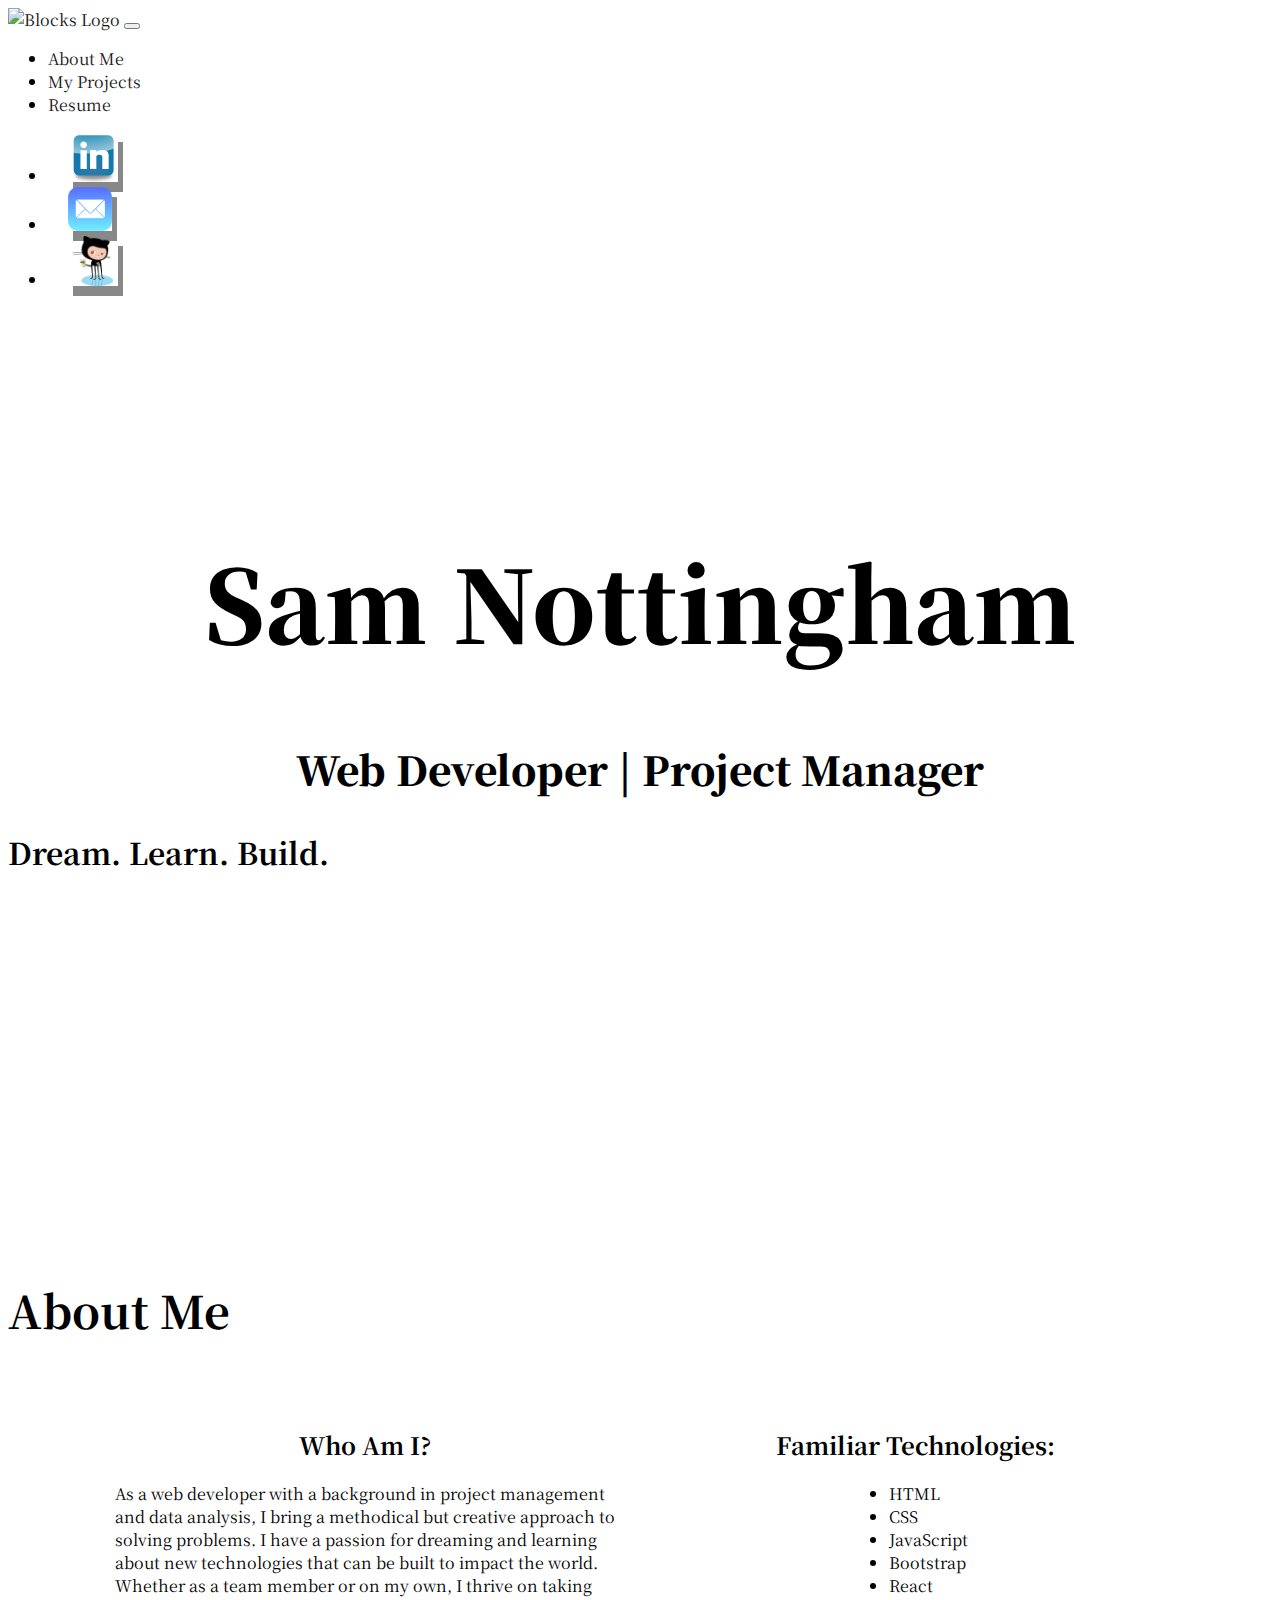
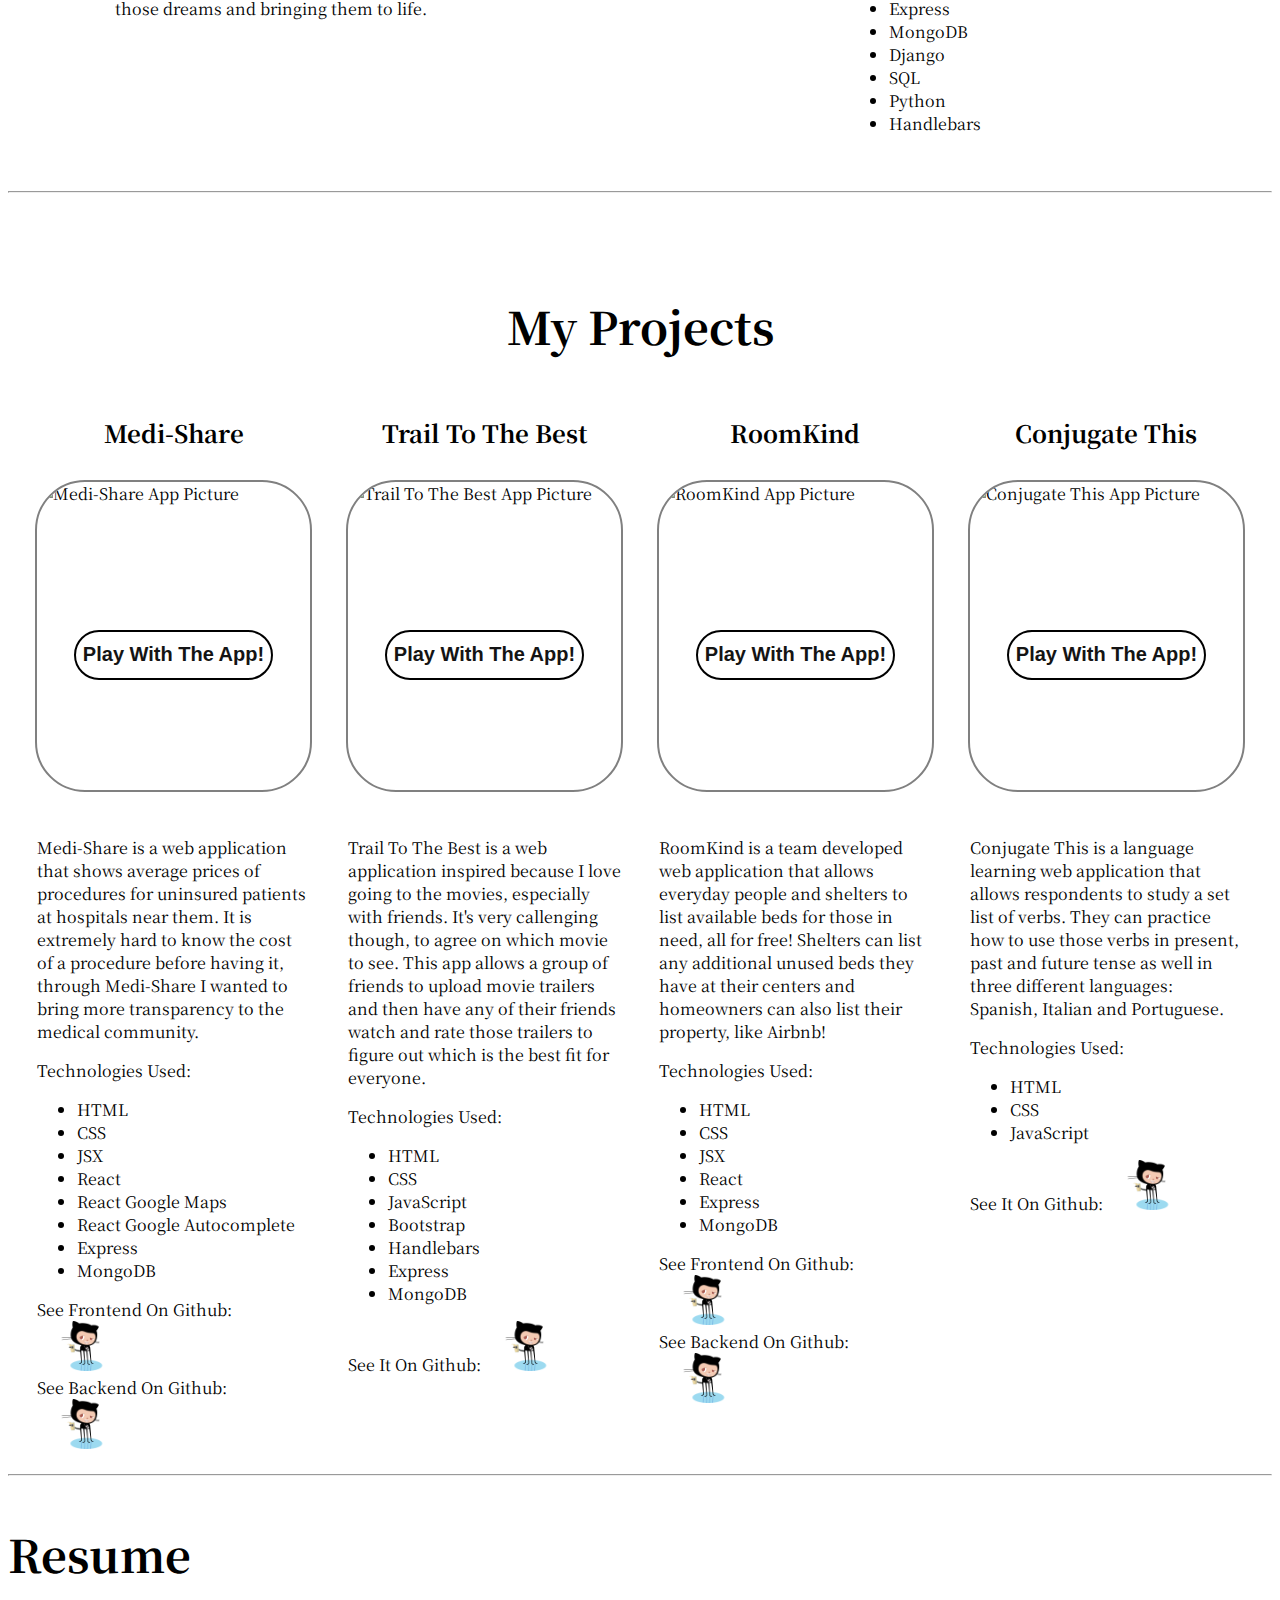
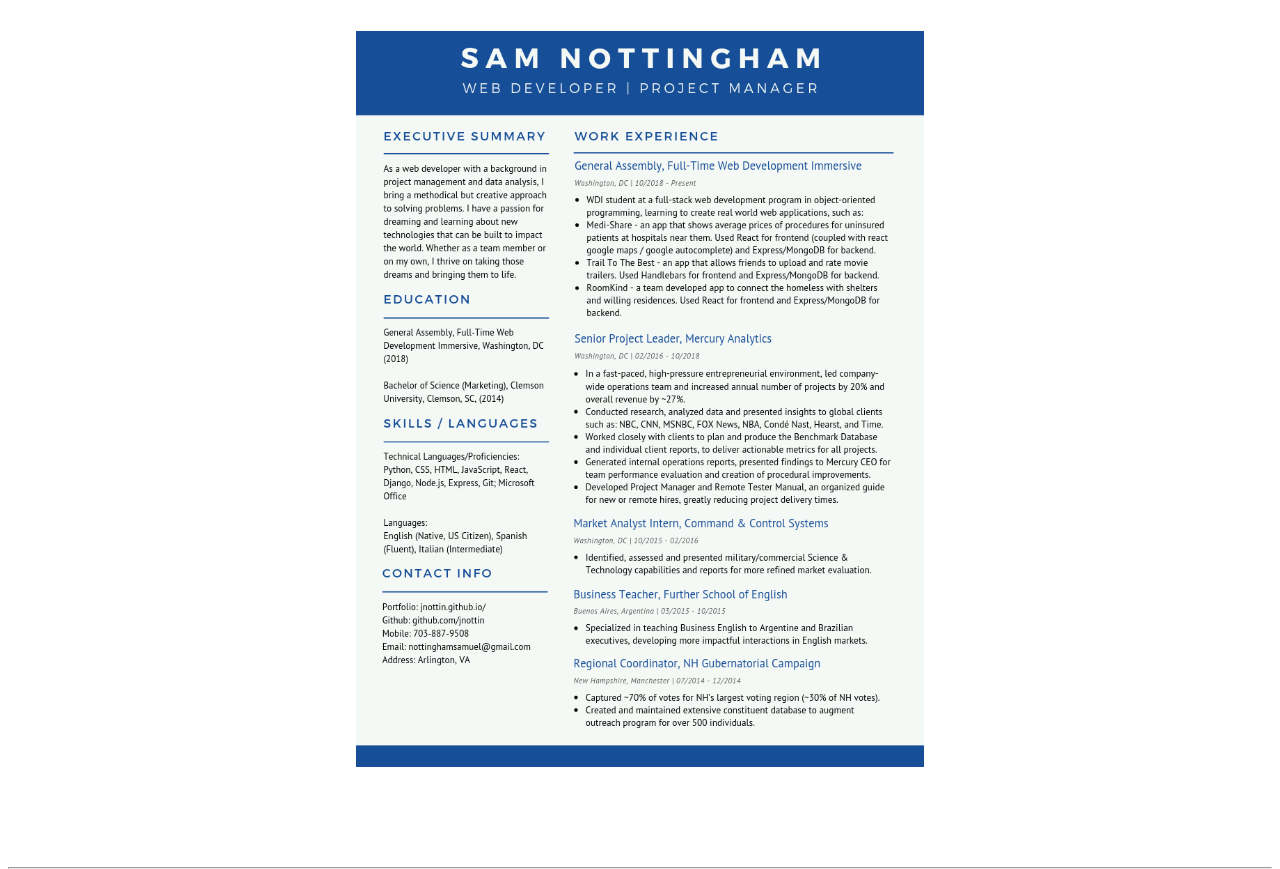
==== commit 178e5dd2: "finished up" ====
--- a/index.html
+++ b/index.html
@@ -75,8 +75,12 @@
             <a class="nav-link" href="#MyProjects">My Projects</a>
           </li>
           <li class="nav-item">
+            <a class="nav-link" href="#Resume">Resume</a>
+          </li>
+          <!-- <li class="nav-item">
             <a class="nav-link sayHelloBtn" href="#SayHello">Say Hello!</a>
-          </li>
+          </li> -->
+
         </ul>
 
         <!-- Right -->
@@ -153,15 +157,15 @@
   <section class="wow fadeIn">
     <h3 class="h3 text-center mb-5 section-title about-me-title">About Me</h3>
 
-    <div class="about-me-content grid2">
-      <div class="grid2 grid2-col1">
+    <div class="about-me-content about-me-grid">
+      <div class="about-me-grid about-me-col">
         <h2> Who Am I?</h2>
         <p class="grey-text">As a web developer with a background in project management and data analysis, I bring a
           methodical but creative approach to solving problems. I have a passion for dreaming and learning about new
-          technologies that can be built to impact the world. Whether as a member of a team or on my own, I thrive on
+          technologies that can be built to impact the world. Whether as a team member or on my own, I thrive on
           taking those dreams and bringing them to life.</p>
       </div>
-      <div class="grid2 grid2-col2">
+      <div class="about-me-grid me-tech-col">
         <h2> Familiar Technologies:</h2>
         <ul class="grey-text">
           <li>HTML</li>
@@ -189,36 +193,67 @@
 
     <h2 class="my-5 h3 text-center section-title my-projects">My Projects</h2>
     <div class="grid1">
-      <h2 class="grid1-col1">Conjugate This</h2>
-      <img class="about_me grid1-images" src="https://i.imgur.com/jbUmKr0.png" alt="Conjugate This App Picture">
-      <button class="grid1-buttons txt-about_me"><a href="https://jnottin.github.io/italian_practice/">Play With The
+      <h2 class="mediShare-title">Medi-Share</h2>
+      <img class="mediShare-img grid1-images" src="https://i.imgur.com/3zrow9N.png" alt="Medi-Share App Picture">
+      <button class="grid1-buttons playApp-mediShare"><a href="http://medi-share.surge.sh/">Play
+          With
+          The
           App!</a></button>
-      <a class="txt-about_me conju-github" href="https://github.com/jnottin/italian_practice" class="side-nav-item"><img
-          class="nav-icon light-up" src="./img/github.png" alt="github icon"></a>
-      <div class="grid1-row3-col1 grey-text projet-content">
-        <p>Conjugate This is a language learning web application that allows respondents to study a set list of
-          verbs and practice how to use those verbs in present, past and future tense as well practice those in
-          three different
-          languages, Spanish, Italian and Portuguese.</p>
+      <div class="mediShare-project-Info grey-text projet-content">
+        <p>Medi-Share is a web application that shows average prices of procedures for uninsured patients at hospitals
+          near them. It is extremely hard to know the cost of a procedure before having it, through Medi-Share I wanted
+          to bring more transparency to the medical community.</p>
         <p>Technologies Used: </p>
         <ul>
           <li>HTML</li>
           <li>CSS</li>
+          <li>JSX</li>
+          <li>React</li>
+          <li>React Google Maps</li>
+          <li>React Google Autocomplete</li>
+          <li>Express</li>
+          <li>MongoDB</li>
+        </ul>
+        <label for="see-frontend-on-github">See Frontend On Github:<a href="https://github.com/jnottin/project4_medicalBills_frontend"
+            class="side-nav-item"><img class="nav-icon" src="./img/github.png" alt="github icon"></a></label>
+        <br>
+        <label for="see-backend-on-github">See Backend On Github:<a href="https://github.com/jnottin/project4_medicalBills_backend"
+            class="side-nav-item"><img class="nav-icon" src="./img/github.png" alt="github icon"></a></label>
+      </div>
+
+      <h2 class="conjugate-title">Conjugate This</h2>
+      <img class="conjugate-this-img grid1-images" src="https://i.imgur.com/jbUmKr0.png" alt="Conjugate This App Picture">
+      <button class="grid1-buttons playApp-conjugate-this "><a href="https://jnottin.github.io/italian_practice/">Play
+          With
+          The
+          App!</a></button>
+      <div class="conjugateThis-project-Info grey-text projet-content">
+        <p>Conjugate This is a language learning web application that allows respondents to study a set list of
+          verbs. They can practice how to use those verbs in present, past and future tense as well in
+          three different
+          languages: Spanish, Italian and Portuguese.</p>
+        <p>Technologies Used: </p>
+        <ul>
+          <li>HTML</li>
+          <li>CSS</li>
           <li>JavaScript</li>
         </ul>
-      </div>
-
-      <h2 class="grid1-col2">Trail To The Best</h2>
-      <a href="https://github.com/jnottin/project2_personal_medical_bills" class="side-nav-item"><img class="nav-icon light-up"
-          src="./img/github.png" alt="github icon"></a>
+        <label for="see-it-on-github">See It On Github:<a href="https://github.com/jnottin/italian_practice" class="side-nav-item"><img
+              class="nav-icon" src="./img/github.png" alt="github icon"></a></label>
+      </div>
+
+      <h2 class="trail-to-best-title">Trail To The Best</h2>
       <img src="" alt="">
-      <img class="my_work grid1-images" src="https://i.imgur.com/fBVz3Pi.png" alt="Trail To The Best App Picture">
-      <button class="grid1-buttons txt-my_work"><a href="https://trailtothebest.herokuapp.com/">Play With The App!</a></button>
-      <div class="grid1-row3-col2 grey-text projet-content">
+      <img class="trail-to-the-best-img grid1-images" src="https://i.imgur.com/fBVz3Pi.png" alt="Trail To The Best App Picture">
+      <button class="grid1-buttons playApp-trail-to-the-best"><a href="https://trailtothebest.herokuapp.com/">Play With
+          The
+          App!</a></button>
+      <div class="trailToTheBest-project-Info grey-text projet-content">
         <p>Trail To The Best is a web application inspired because I love going to the movies, especially with
-          friends but it's very hard to agree on which movie to see. This app allows a group of friends to upload
+          friends. It's very callenging though, to agree on which movie to see. This app allows a group of friends to
+          upload
           movie trailers and then have any of their friends
-          watch and rate those trailers to figure out which trailer is the best fit for everyone. </p>
+          watch and rate those trailers to figure out which is the best fit for everyone. </p>
         <p>Technologies Used: </p>
         <ul>
           <li>HTML</li>
@@ -229,50 +264,63 @@
           <li>Express</li>
           <li>MongoDB</li>
         </ul>
-      </div>
-
-      <h2 class="grid1-col3">RoomKind</h2>
-      <a href="https://github.com/jnottin/deployment_project3_frontend" class="side-nav-item"><img class="nav-icon light-up"
-          src="./img/github.png" alt="github icon"></a>
-      <a href="https://github.com/jnottin/deployment_project3_backend" class="side-nav-item"><img class="nav-icon light-up"
-          src="./img/github.png" alt="github icon"></a>
-      <img class="contact grid1-images" src="https://i.imgur.com/qj7KvCj.png" alt="RoomKind App Picture">
-      <button class="grid1-buttons txt-contact"><a href="http://project3-roomkind.surge.sh/">Play With The App!</a></button>
-      <div class="grid1-row3-col3 grey-text projet-content">
-        <p>RoomKind is a web application that allows everyday people and shelters to list
+        <label for="see-it-on-github">See It On Github:<a href="https://github.com/jnottin/project2_personal_medical_bills"
+            class="side-nav-item"><img class="nav-icon" src="./img/github.png" alt="github icon"></a></label>
+      </div>
+
+      <h2 class="roomkind-title">RoomKind</h2>
+      <img class="roomKind-img grid1-images" src="https://i.imgur.com/qj7KvCj.png" alt="RoomKind App Picture">
+      <button class="grid1-buttons playApp-roomKind"><a href="http://project3-roomkind.surge.sh/">Play With The App!</a></button>
+      <div class="roomKind-project-Info grey-text projet-content">
+        <p>RoomKind is a team developed web application that allows everyday people and shelters to list
           available
-          homes online for those in need, all for free! Shelters can list any additional unused beds they have at
+          beds for those in need, all for free! Shelters can list any additional unused beds they have at
           their centers and homeowners can also list their property, like Airbnb!</p>
         <p>Technologies Used: </p>
         <ul>
           <li>HTML</li>
           <li>CSS</li>
-          <li>JavaScript</li>
+          <li>JSX</li>
           <li>React</li>
           <li>Express</li>
           <li>MongoDB</li>
         </ul>
-      </div>
-
-    </div>
-
+        <label for="see-frontend-on-github">See Frontend On Github:<a href="https://github.com/jnottin/deployment_project3_frontend"
+            class="side-nav-item"><img class="nav-icon" src="./img/github.png" alt="github icon"></a></label>
+        <br>
+        <label for="see-backend-on-github">See Backend On Github:<a href="https://github.com/jnottin/deployment_project3_backend"
+            class="side-nav-item"><img class="nav-icon" src="./img/github.png" alt="github icon"></a></label>
+
+      </div>
+
+    </div>
+    <div id="Resume"></div>
   </section>
-  <!--Section: More-->
-
+
+  <hr class="my-5">
+
+  <section class="wow fadeIn">
+    <h3 class="h3 text-center mb-5 section-title">Resume</h3>
+    <div class="resume-embed">
+      <img class="resume-img-png" src="./img/resume.png" alt="resume">
+      <!-- <embed class="resume-img-pdf" src="./img/SamNottingham_wd.pdf" type="application/pdf" /> -->
+    </div>
+  </section>
   </div>
   </main>
-  <!--Main layout-->
 
   <!--Footer-->
   <footer class="page-footer text-center font-small mt-4 wow fadeIn">
 
     <hr class="my-4">
-
-    <!-- Social icons -->
     <div class="pb-4">
 
   </footer>
-  <!--/.Footer-->
+
+  <!-- <footer>
+    <h1>stuff</h1>
+
+  </footer> -->
 
   <!-- SCRIPTS -->
   <!-- JQuery -->
--- a/main.css
+++ b/main.css
@@ -23,6 +23,7 @@
 .email-icon {
     height: 44px;
     width: 44px;
+    /* padding: 20px; */
 }
 
 h1 {
@@ -55,9 +56,6 @@
 text-align: center;
 }
 
-.about-me-content {
-    /* text-align: center; */
-}
 
 .fam-tech {
     display: inline;
@@ -68,7 +66,7 @@
 text-align: center;
 }
 
-.grid2 {
+.about-me-grid {
     display: grid;
     grid-template-rows: auto;
     grid-template-columns: 500px 500px;
@@ -78,12 +76,12 @@
     grid-gap: 10px 50px;
     margin: 20px auto;
     }
-.grid2-col1 {
+.about-me-col {
     display: block;
     grid-row: 1;
     grid-column: 1;
 }
-.grid2-col2 {
+.me-tech-col {
     display: block;
     grid-row: 1;
     grid-column: 2;
@@ -91,52 +89,64 @@
 
 .grid1 {
 display: grid;
-grid-template-rows: auto 170px 230px auto;
-grid-template-columns: 400px 400px 400px;
+grid-template-rows: auto 140px 180px auto;
+/* grid-template-columns: 400px 400px 400px; */
+/* grid-template-columns: auto auto auto auto;  */
+grid-template-columns: 22% 22% 22% 22%; 
 justify-content: center;
 justify-items: center;
-align-items: top;
-grid-gap: 10px 50px;
+/* align-items: top; */
+grid-gap: 10px 3%;
 margin: 10px;
 }
 
 .column1 {
 }
 
-.grid1-col1 {
+.mediShare-title {
+    grid-row: 1;
+    grid-column: 1;
+}
+
+.conjugate-title {
 grid-row: 1;
-grid-column: 1;
-}
-
-.grid1-col2 {
+grid-column: 4;
+}
+
+.trail-to-best-title {
 grid-row: 1;
 grid-column: 2;
 }
 
-.grid1-col3 {
+.roomkind-title {
 grid-row: 1;
 grid-column: 3;
 }
 
 .grid1-images {
-width: 400px;
-height: 400px;
+width: 100%;
+height: 220%;
 border-radius: 50px;
 border: 2px solid grey;
 }
 
 /* APP IMAGES PLACEMENT*/
-.about_me {
+.mediShare-this-img {
+    grid-row: 2 / 3;
+    grid-column: 4;
+}
+
+.conjugate-this-img {
 grid-row: 2 / 3;
-grid-column: 1;
-}
-
-.my_work {
+grid-column: 4;
+}
+
+.trail-to-the-best-img {
 grid-row: 2 / 3;
 grid-column: 2;
 }
 
-.contact {
+.roomKind-img {
 grid-row: 2 / 3;
 grid-column: 3;
 }
@@ -146,7 +156,6 @@
 font-size: 20px;
 font-weight: bold;
 height: 50px;
-
 background-color: rgba(255, 255, 255, 0.8);
 border-radius: 25px;
 padding: 7px;
@@ -154,39 +163,44 @@
 }
 
 /* PLAY APP BUTTONS*/
-.txt-about_me {
+.playApp-mediShare {
 grid-row: 3;
 grid-column: 1;
 }
 
-.txt-my_work {
-grid-row: 3;
-grid-column: 2;
-}
-.txt-contact {
-grid-row: 3;
-grid-column: 3;
-}
-
-/* github Buttons */
-.conju-github {
-    grid-row: 2;
+    
+.playApp-conjugate-this {
+grid-row: 3;
+grid-column: 4;
+}
+
+.playApp-trail-to-the-best {
+grid-row: 3;
+grid-column: 2;
+}
+.playApp-roomKind {
+grid-row: 3;
+grid-column: 3;
+}
+
+.mediShare-project-Info {
+grid-row: 4;
 grid-column: 1;
-}
-
-
-
-.grid1-row3-col1 {
-grid-row: 4;
-grid-column: 1;
+align-items: center;
+}
+
+.conjugateThis-project-Info {
+grid-row: 4;
+grid-column: 4;
 align-items: top;
 }
 
-.grid1-row3-col2 {
-grid-row: 4;
-grid-column: 2;
-}
-.grid1-row3-col3 {
+.trailToTheBest-project-Info {
+grid-row: 4;
+grid-column: 2;
+}
+
+.roomKind-project-Info {
 grid-row: 4;
 grid-column: 3;
 }
@@ -204,13 +218,40 @@
     box-shadow: none;
 }
 
+/* PNG */
+.resume-img-png {
+    /* height: 900px; */
+    height: 100%;
+    width: 45%;
+    /* margin: 20px; */
+    display: block;
+    margin-left: auto;
+    margin-right: auto;
+    margin-bottom: 100px;
+}
+
+
+/* PDF */
+/* .resume-img-pdf {
+    height: 1100px;
+    width: 80%;
+    margin: 20px;
+} */
+.resume-embed {
+
+}
+
 .light-up {
+    box-shadow: 5px 10px #888888;
     /* HIGHLIGHTER COLOR I WANT */
     /* box-shadow: 14px 32px 172px 28px rgba(247,255,0,1); */
     /* box-shadow: 5px 10px 20px red inset; */
 }
 
-/* footer {
-    background-color: #FFFFFF;
-    height: 40px;
+ /* .footer-mine {
+    background-color: #1C2231;
+    height: 60px; 
+    position: absolute;
+    bottom:0;
+    width:100%;
 } */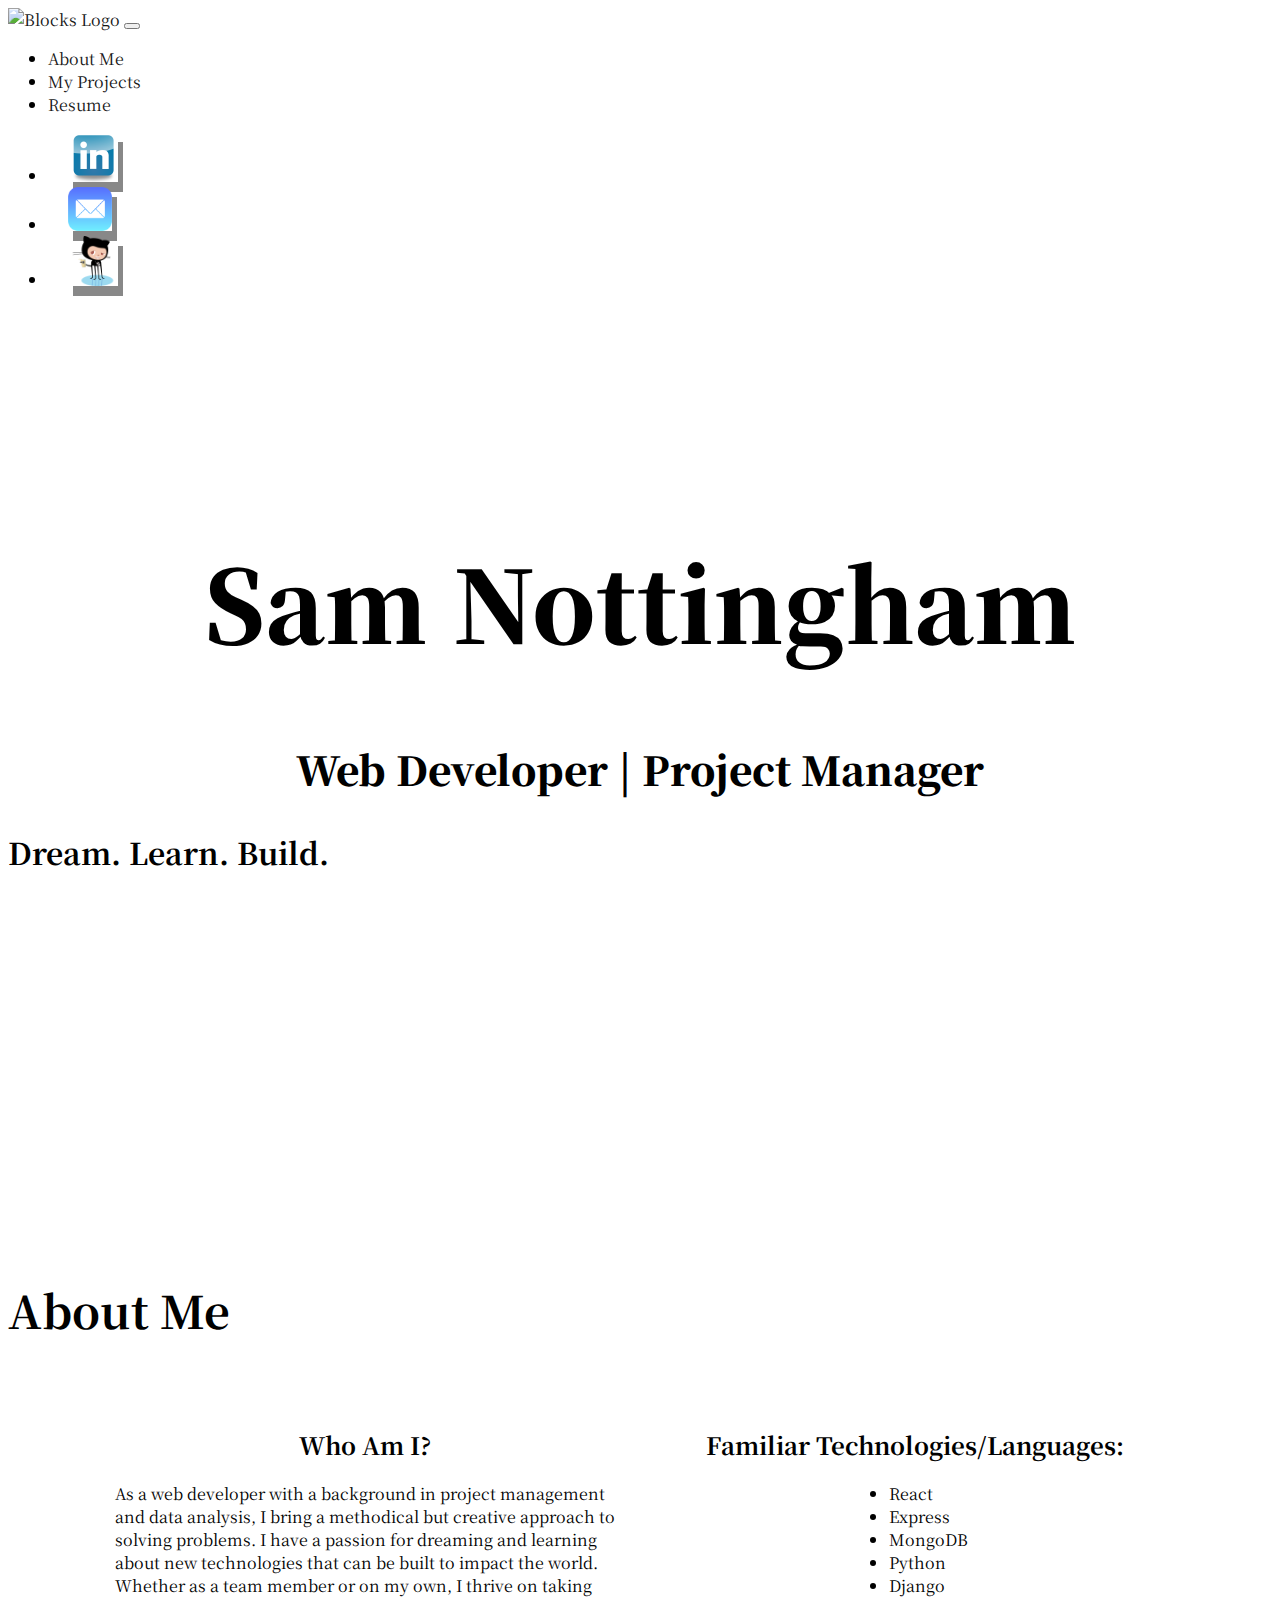
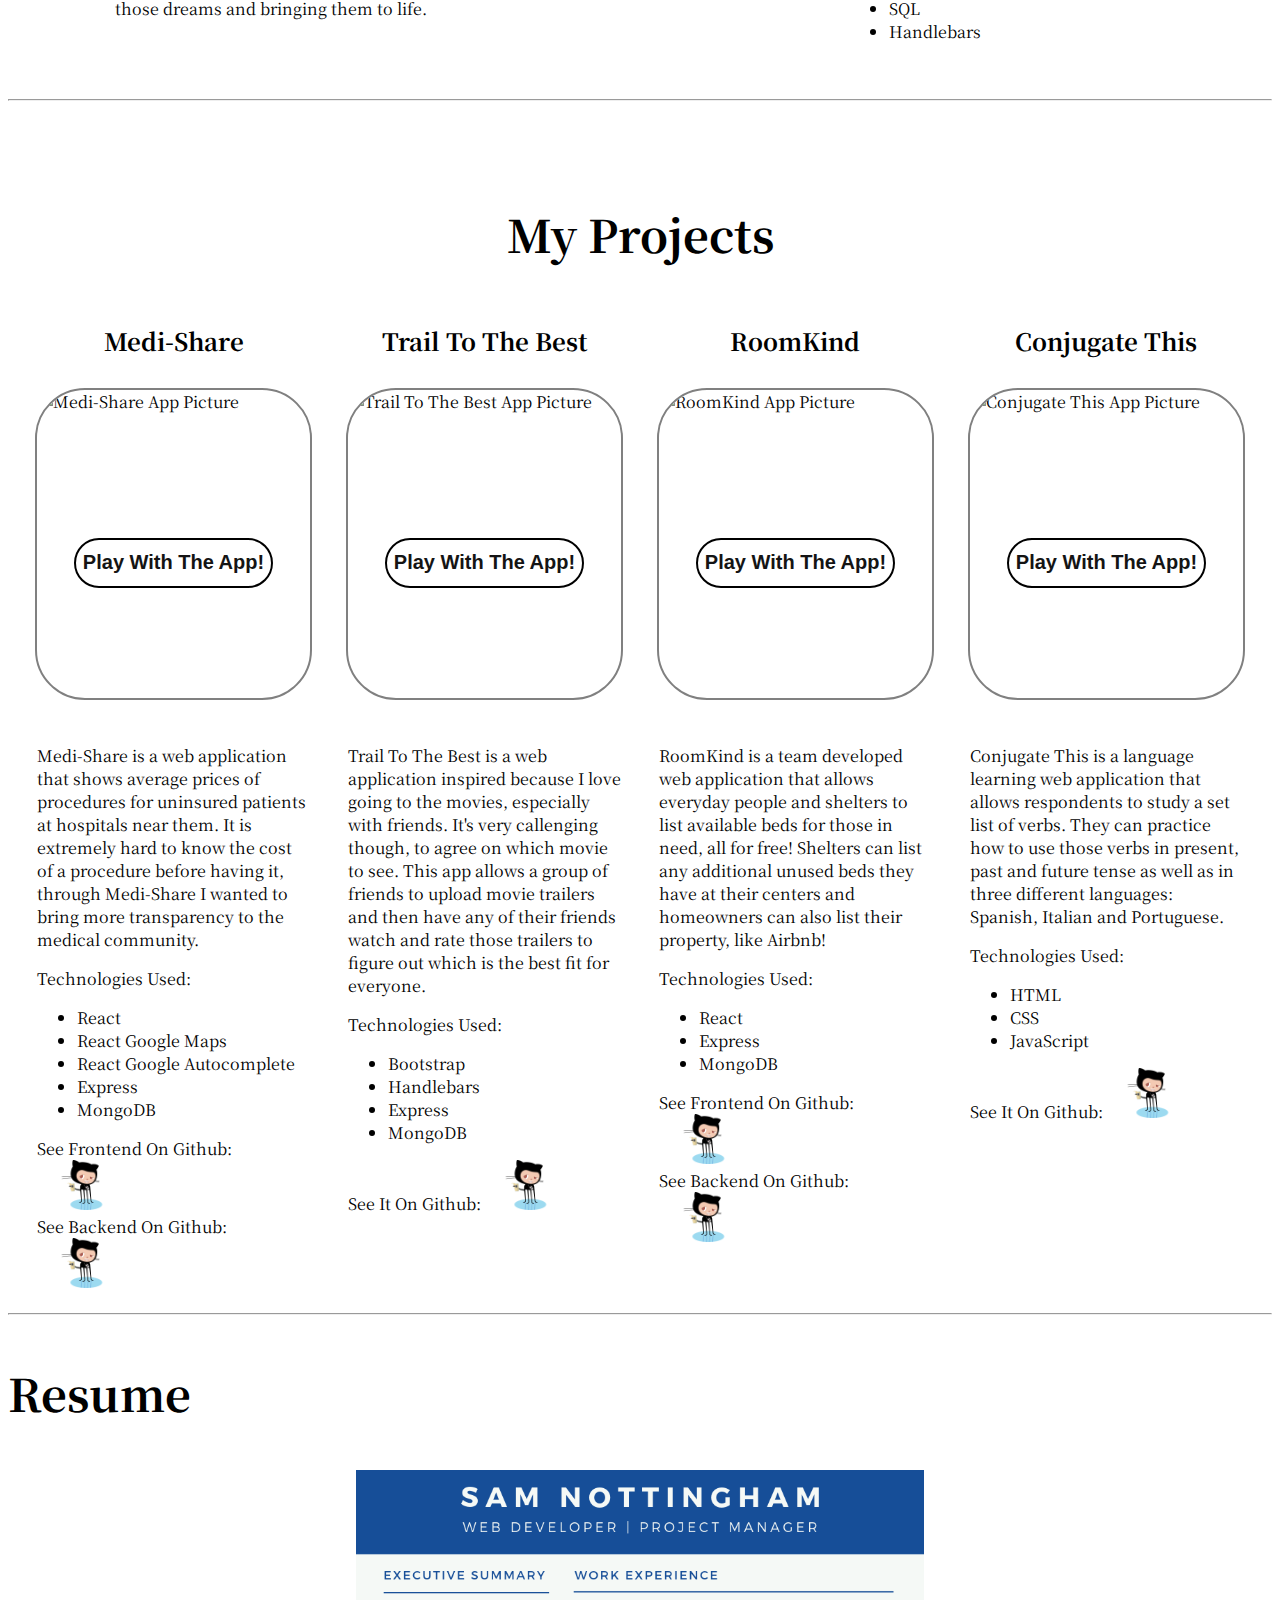
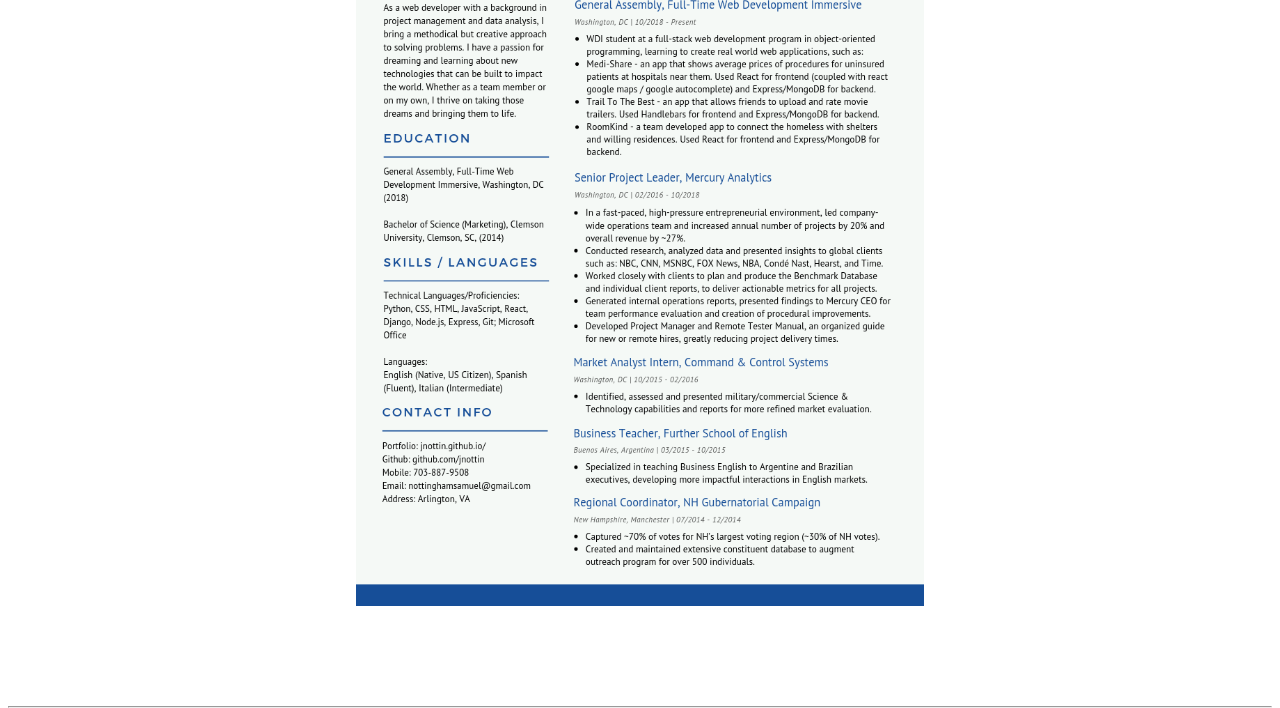
==== commit 78828790: "fixed languages" ====
--- a/index.html
+++ b/index.html
@@ -118,7 +118,7 @@
           <!--Video source-->
           <!-- <img class="video-intro" src="./img/star.jpg" alt="Star Background"> -->
           <video class="video-intro" autoplay loop muted>
-            <source src="./img/planet.mov" type="video/mp4" />
+            <source src="./img/planet_7s.mov" type="video/mp4" />
           </video>
 
           <!-- Mask & flexbox options-->
@@ -166,18 +166,14 @@
           taking those dreams and bringing them to life.</p>
       </div>
       <div class="about-me-grid me-tech-col">
-        <h2> Familiar Technologies:</h2>
+        <h2> Familiar Technologies/Languages:</h2>
         <ul class="grey-text">
-          <li>HTML</li>
-          <li>CSS</li>
-          <li>JavaScript</li>
-          <li>Bootstrap</li>
           <li>React</li>
           <li>Express</li>
           <li>MongoDB</li>
+          <li>Python</li>
           <li>Django</li>
           <li>SQL</li>
-          <li>Python</li>
           <li>Handlebars</li>
         </ul>
       </div>
@@ -205,9 +201,6 @@
           to bring more transparency to the medical community.</p>
         <p>Technologies Used: </p>
         <ul>
-          <li>HTML</li>
-          <li>CSS</li>
-          <li>JSX</li>
           <li>React</li>
           <li>React Google Maps</li>
           <li>React Google Autocomplete</li>
@@ -229,7 +222,7 @@
           App!</a></button>
       <div class="conjugateThis-project-Info grey-text projet-content">
         <p>Conjugate This is a language learning web application that allows respondents to study a set list of
-          verbs. They can practice how to use those verbs in present, past and future tense as well in
+          verbs. They can practice how to use those verbs in present, past and future tense as well as in
           three different
           languages: Spanish, Italian and Portuguese.</p>
         <p>Technologies Used: </p>
@@ -256,9 +249,6 @@
           watch and rate those trailers to figure out which is the best fit for everyone. </p>
         <p>Technologies Used: </p>
         <ul>
-          <li>HTML</li>
-          <li>CSS</li>
-          <li>JavaScript</li>
           <li>Bootstrap</li>
           <li>Handlebars</li>
           <li>Express</li>
@@ -278,9 +268,6 @@
           their centers and homeowners can also list their property, like Airbnb!</p>
         <p>Technologies Used: </p>
         <ul>
-          <li>HTML</li>
-          <li>CSS</li>
-          <li>JSX</li>
           <li>React</li>
           <li>Express</li>
           <li>MongoDB</li>
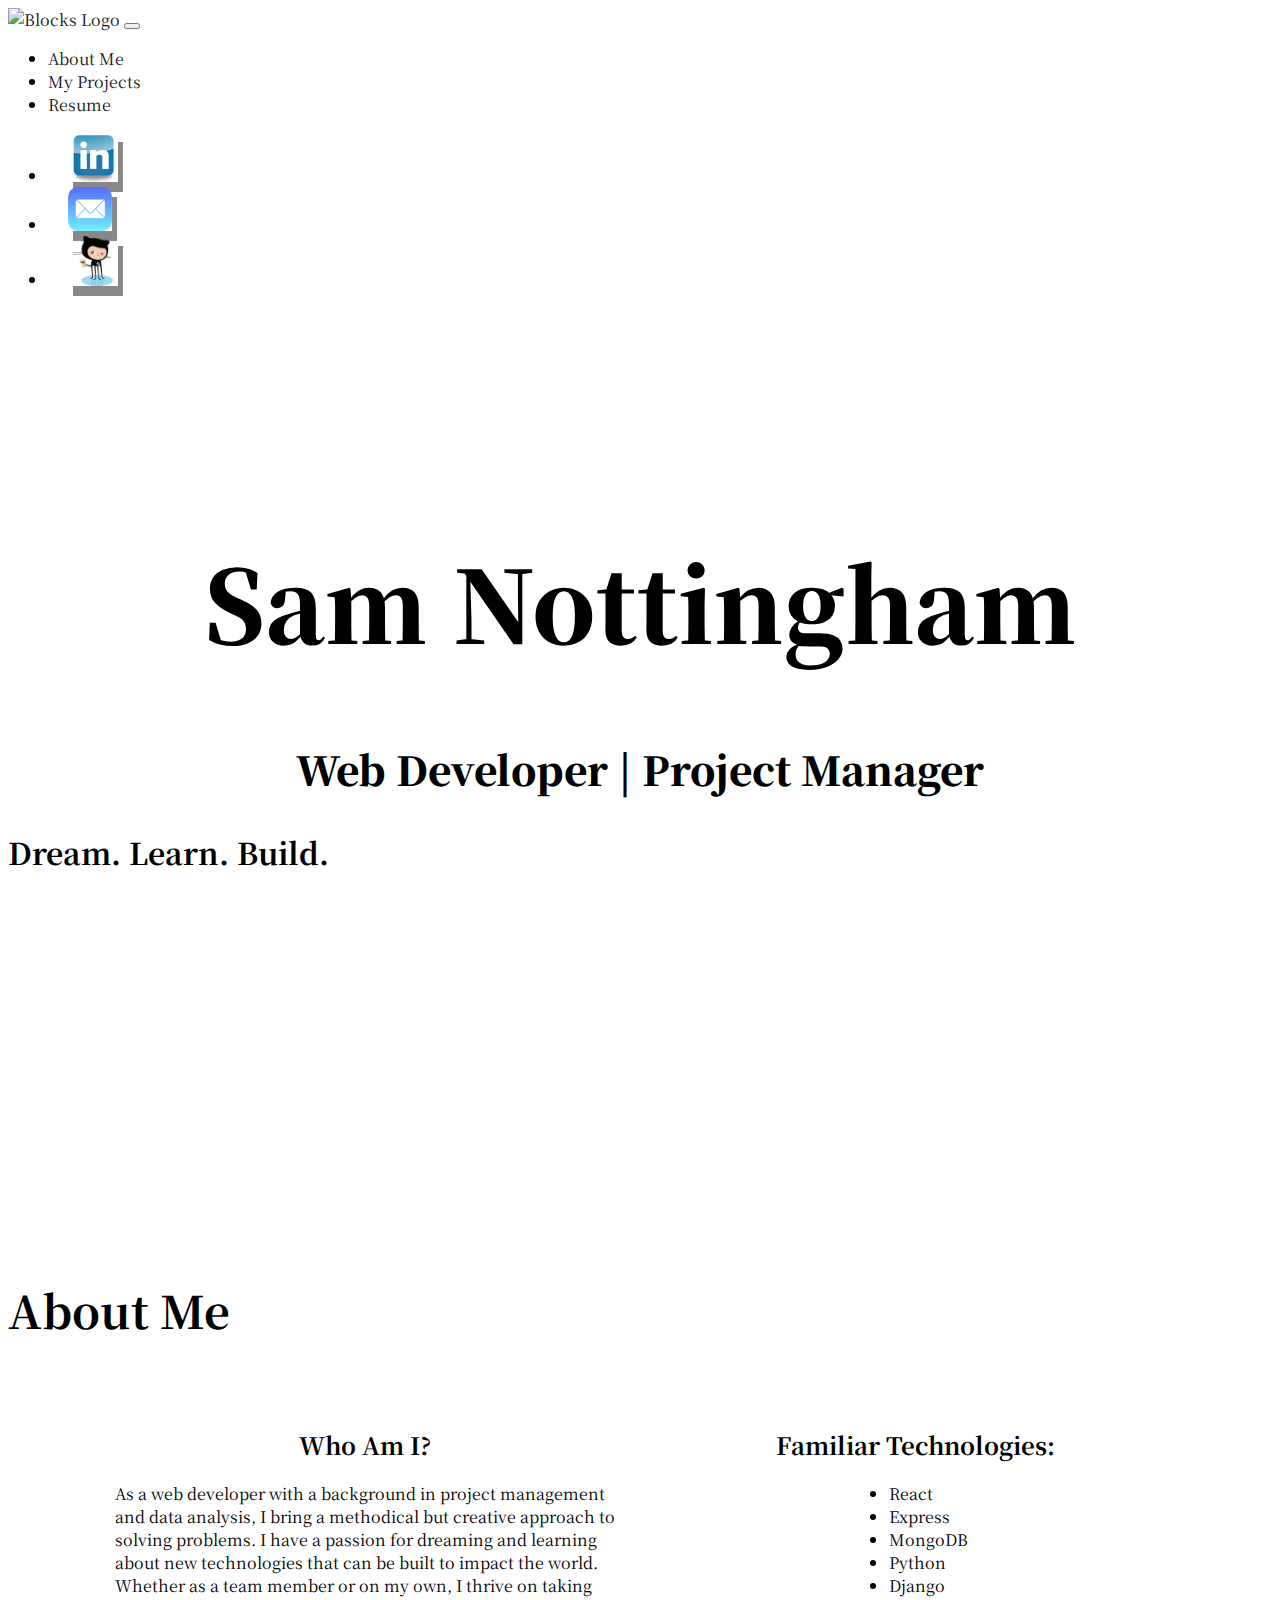
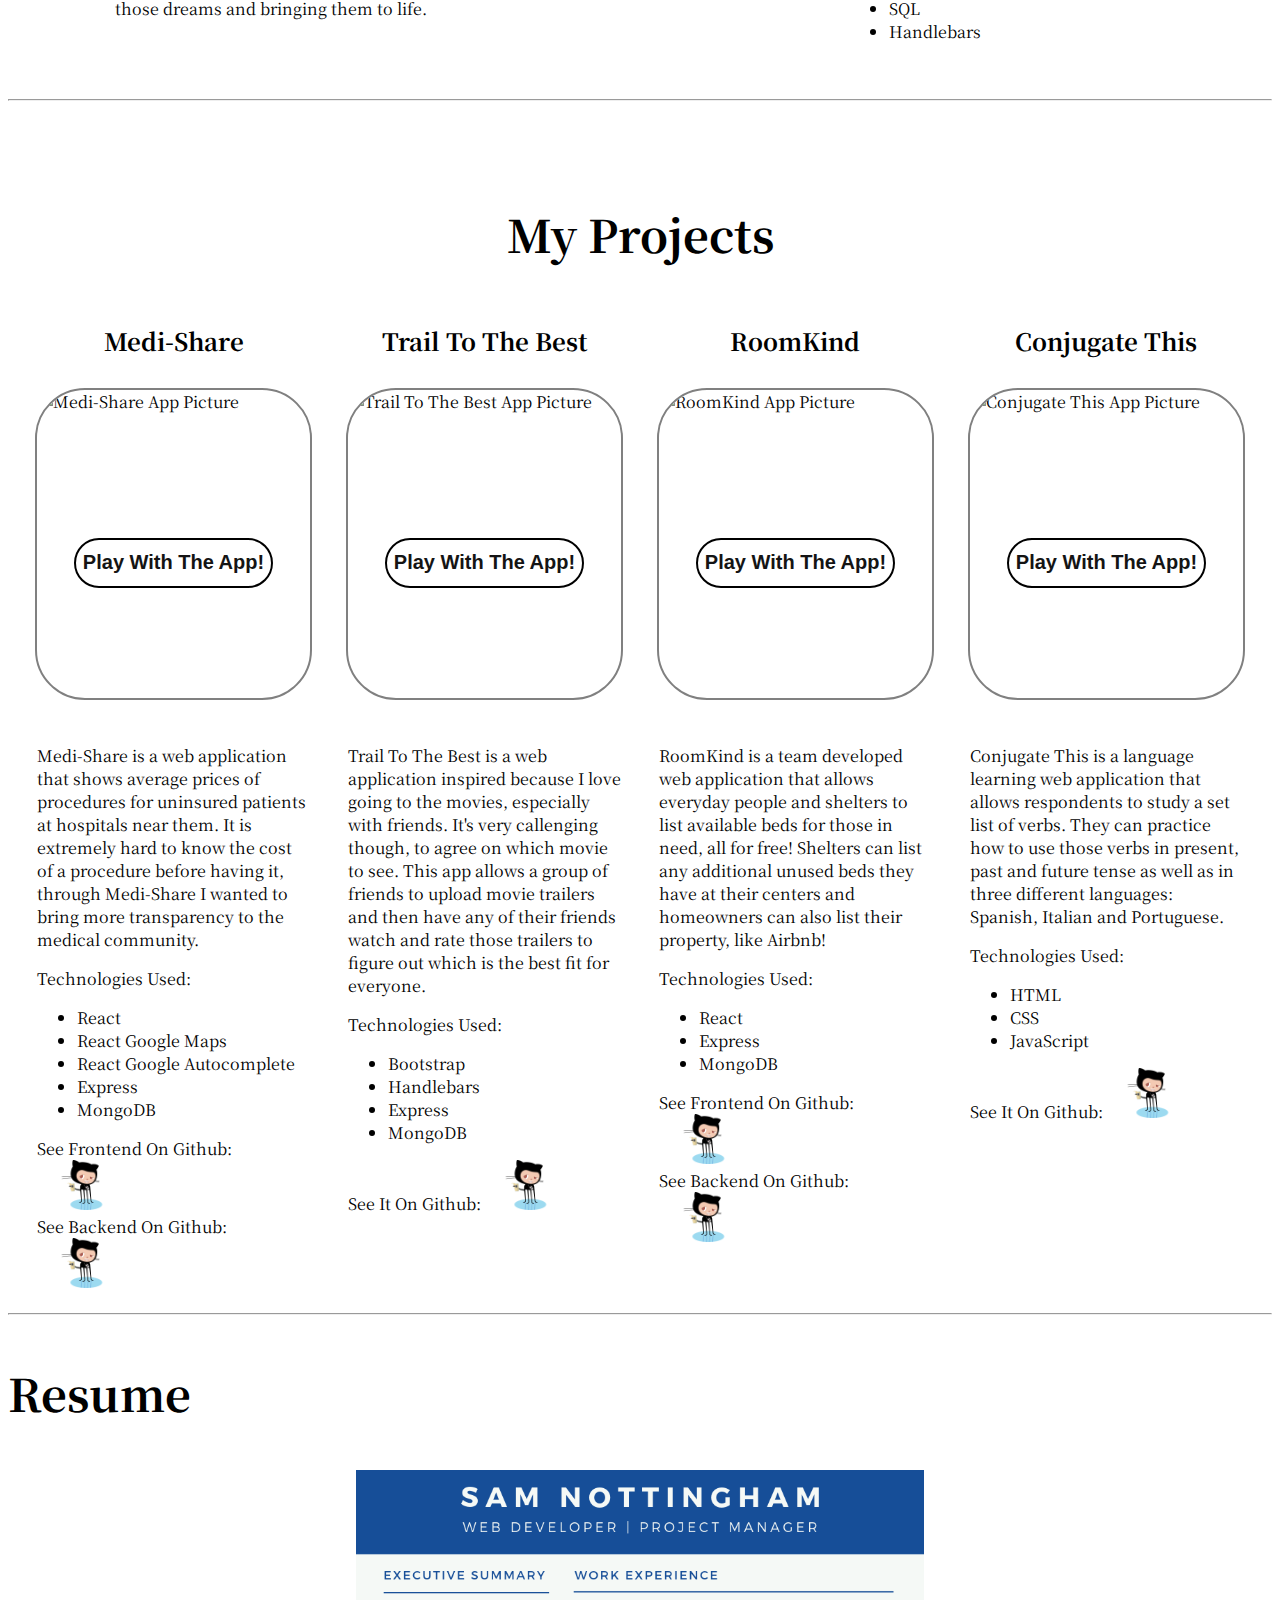
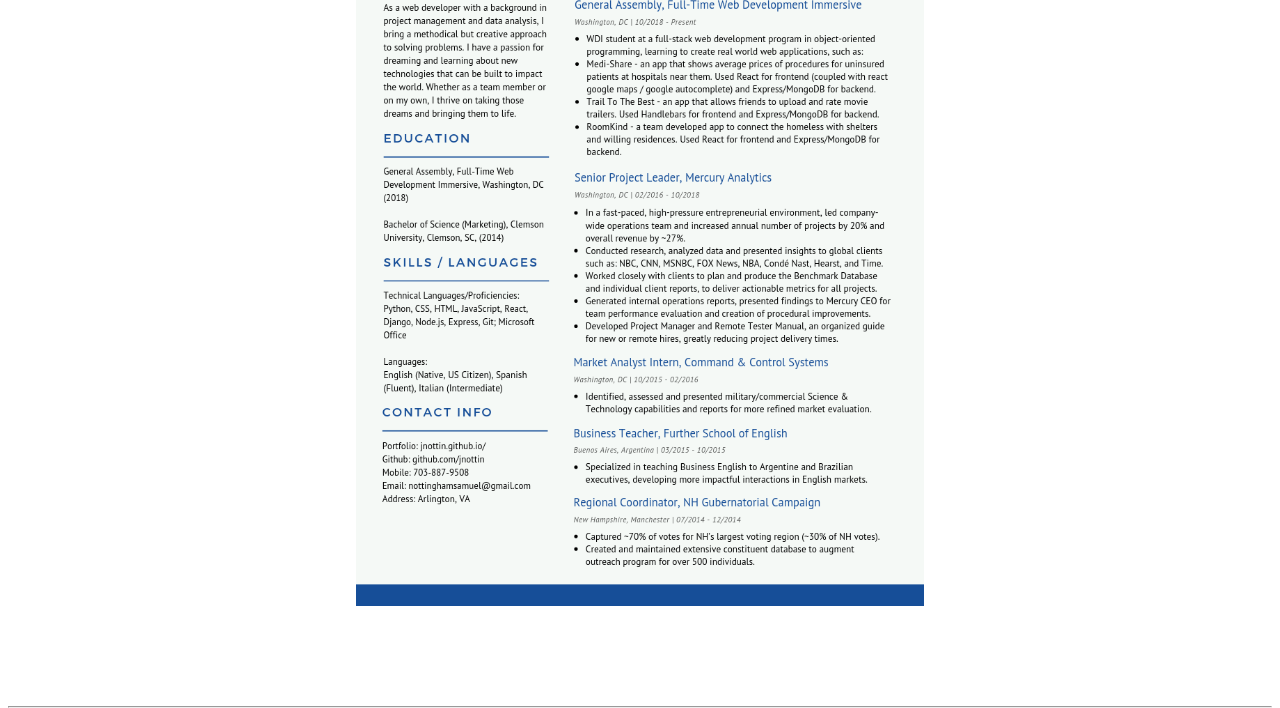
==== commit cee3b2cf: "fixed languages" ====
--- a/index.html
+++ b/index.html
@@ -166,7 +166,7 @@
           taking those dreams and bringing them to life.</p>
       </div>
       <div class="about-me-grid me-tech-col">
-        <h2> Familiar Technologies/Languages:</h2>
+        <h2> Familiar Technologies:</h2>
         <ul class="grey-text">
           <li>React</li>
           <li>Express</li>
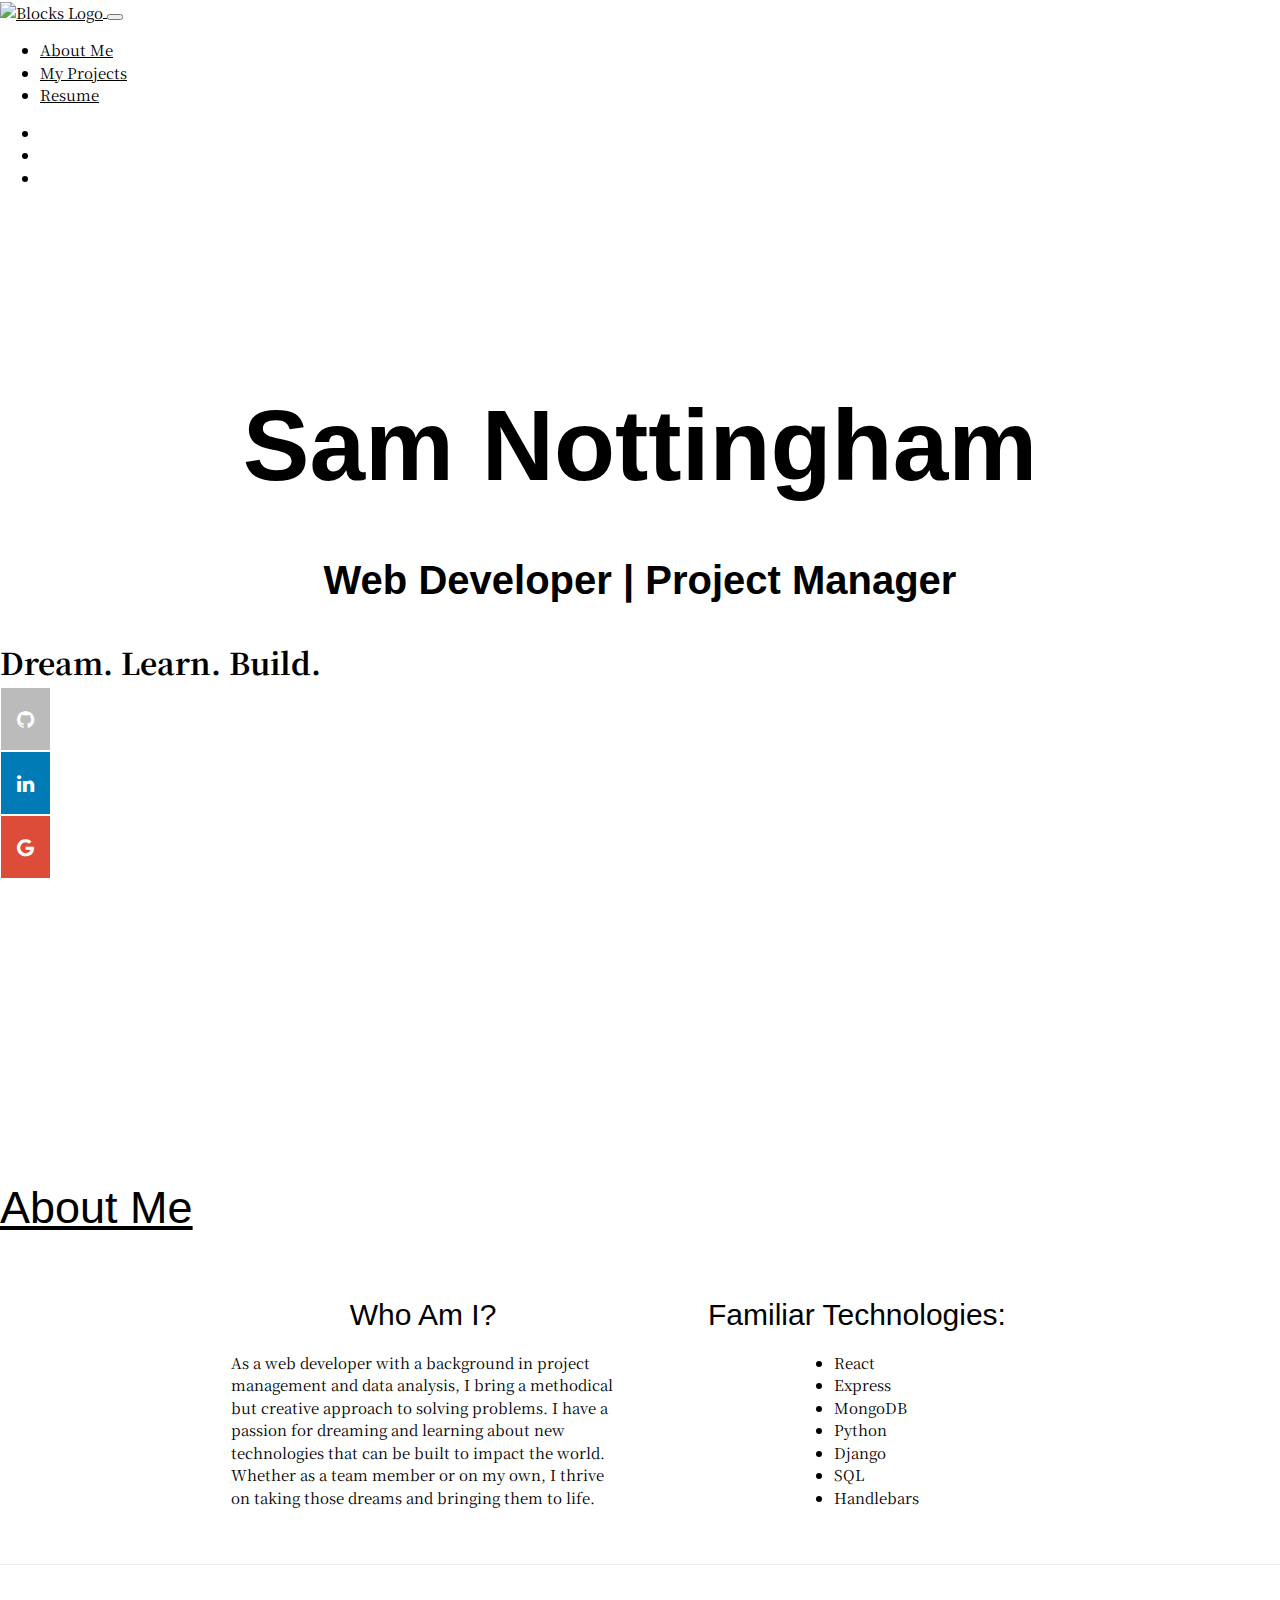
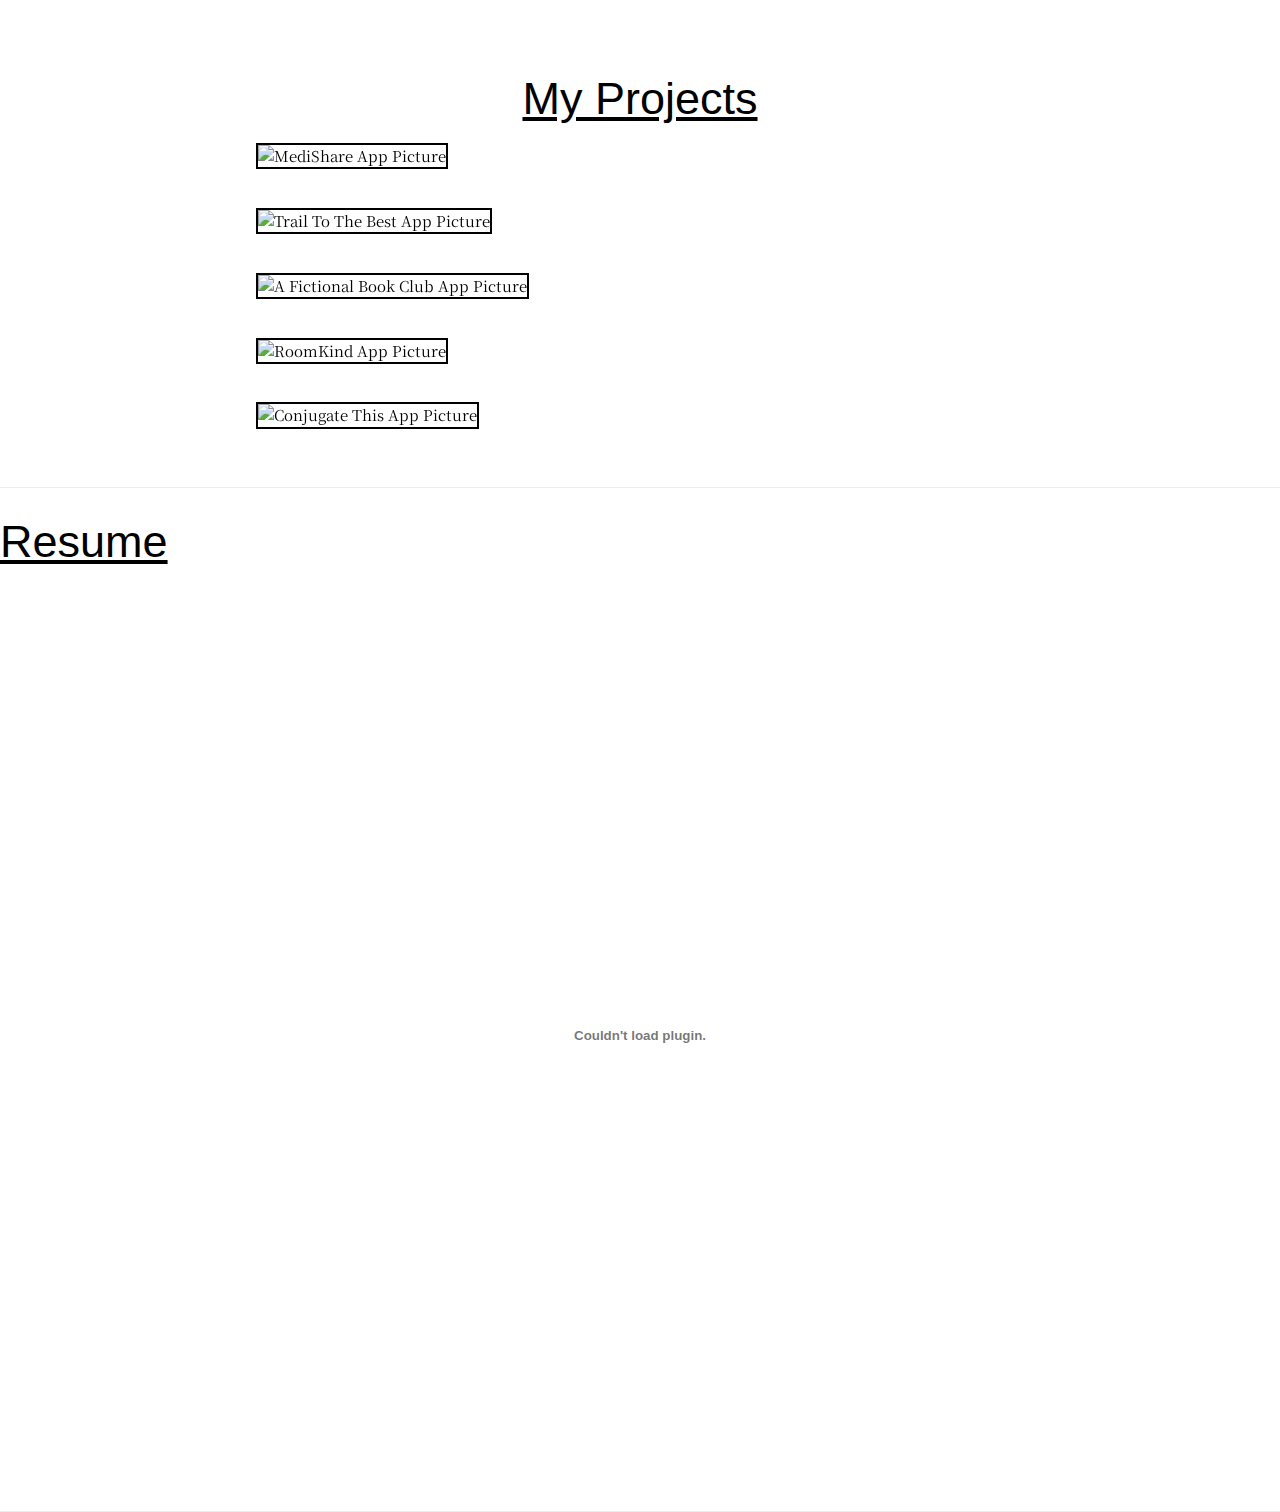
==== commit 1eb256d8: "fixed sizes on large monitors" ====
--- a/index.html
+++ b/index.html
@@ -6,6 +6,7 @@
   <meta name="viewport" content="width=device-width, initial-scale=1, shrink-to-fit=no">
   <meta http-equiv="x-ua-compatible" content="ie=edge">
   <title>Sam Nottingham</title>
+  <link rel="stylesheet" href="https://www.w3schools.com/w3css/4/w3.css">
   <!-- Font Awesome -->
   <link rel="stylesheet" href="https://maxcdn.bootstrapcdn.com/font-awesome/4.7.0/css/font-awesome.min.css">
   <!-- Bootstrap core CSS -->
@@ -13,9 +14,10 @@
   <!-- Material Design Bootstrap -->
   <link href="css/mdb.min.css" rel="stylesheet">
   <!-- Your custom styles (optional) -->
+  <link href="https://fonts.googleapis.com/css?family=Noto+Serif+SC" rel="stylesheet">
   <link href="css/style.min.css" rel="stylesheet">
+  <link rel="stylesheet" href="https://cdnjs.cloudflare.com/ajax/libs/font-awesome/4.7.0/css/font-awesome.min.css">
   <link href="main.css" rel="stylesheet">
-  <link href="https://fonts.googleapis.com/css?family=Noto+Serif+SC" rel="stylesheet">
   <style type="text/css">
     /* Necessary for full page carousel*/
     html,
@@ -86,8 +88,8 @@
         <!-- Right -->
         <ul class="navbar-nav nav-flex-icons">
           <li class="nav-item">
-            <a href="https://www.linkedin.com/in/sam-nottingham-92871352/" class="side-nav-item"><img class="nav-icon linkedin-icon light-up"
-                src="./img/linkedin.png" alt="linkedin icon"></a>
+            <a href="https://www.linkedin.com/in/sam-nottingham-92871352/" class="side-nav-item"><img
+                class="nav-icon linkedin-icon light-up" src="./img/linkedin.png" alt="linkedin icon"></a>
             </a>
           </li>
           <li class="nav-item">
@@ -96,8 +98,8 @@
             </a>
           </li>
           <li class="nav-item">
-            <a href="https://github.com/jnottin" class="side-nav-item"><img class="nav-icon light-up" src="./img/github.png"
-                alt="github icon"></a>
+            <a href="https://github.com/jnottin" class="side-nav-item"><img class="nav-icon light-up"
+                src="./img/github.png" alt="github icon"></a>
             </a>
           </li>
         </ul>
@@ -106,6 +108,13 @@
 
     </div>
   </nav>
+
+  <!-- The social media icon bar -->
+  <div class="icon-bar">
+    <a href="https://github.com/jnottin" class="github"><i class="fa fa-github"></i></a>
+    <a href="https://www.linkedin.com/in/sam-nottingham-92871352/" class="linkedin"><i class="fa fa-linkedin"></i></a>
+    <a href="mailto:nottinghamsamuel@gmail.com" class="google"><i class="fa fa-google"></i></a>
+  </div>
 
   <div id="carousel-example-1z" class="carousel slide carousel-fade">
     <!--Slides-->
@@ -117,15 +126,16 @@
 
           <!--Video source-->
           <!-- <img class="video-intro" src="./img/star.jpg" alt="Star Background"> -->
-          <video class="video-intro" autoplay loop muted>
+          <video preload="./img/planet_img.png" class="video-intro" autoplay loop muted>
             <source src="./img/planet_7s.mov" type="video/mp4" />
           </video>
+          <!-- <img class="video-intro background-image" src="./img/planet_img.png" alt=""> -->
 
           <!-- Mask & flexbox options-->
           <div class="mask rgba-black-light d-flex justify-content-center align-items-center">
 
             <!-- Content SLIDE 1-->
-            <div class="text-center white-text mx-5 wow fadeIn">
+            <div class="titles-slogan-text text-center white-text mx-5 wow fadeIn">
               <h1 class="mb-4 title">
                 <strong>Sam Nottingham</strong>
               </h1>
@@ -133,7 +143,7 @@
                 <strong>Web Developer | Project Manager</strong>
               </h2>
 
-              <p class="mb-4 d-none d-md-block slogan">
+              <p class="mb-4 d-md-block slogan">
                 <strong>Dream. Learn. Build.</strong>
 
               </p>
@@ -155,19 +165,21 @@
   <div id="AboutMe"></div>
 
   <section class="wow fadeIn">
-    <h3 class="h3 text-center mb-5 section-title about-me-title">About Me</h3>
+    <h3 class="h3 text-center mb-5 section-title about-me-title"><u>About Me</u></h3>
 
     <div class="about-me-content about-me-grid">
       <div class="about-me-grid about-me-col">
-        <h2> Who Am I?</h2>
-        <p class="grey-text">As a web developer with a background in project management and data analysis, I bring a
+        <h2 class="title-who-am-fam-tech"> Who Am I?</h2>
+        <p class="grey-text black-text content-who-am-fam-tech">As a web developer with a background in project
+          management and data analysis, I
+          bring a
           methodical but creative approach to solving problems. I have a passion for dreaming and learning about new
           technologies that can be built to impact the world. Whether as a team member or on my own, I thrive on
           taking those dreams and bringing them to life.</p>
       </div>
       <div class="about-me-grid me-tech-col">
-        <h2> Familiar Technologies:</h2>
-        <ul class="grey-text">
+        <h2 class="title-who-am-fam-tech"> Familiar Technologies:</h2>
+        <ul class="grey-text black-text tech-ul content-who-am-fam-tech">
           <li>React</li>
           <li>Express</li>
           <li>MongoDB</li>
@@ -187,110 +199,139 @@
   <!--Section: More-->
   <section class="wow fadeIn">
 
-    <h2 class="my-5 h3 text-center section-title my-projects">My Projects</h2>
-    <div class="grid1">
-      <h2 class="mediShare-title">Medi-Share</h2>
-      <img class="mediShare-img grid1-images" src="https://i.imgur.com/3zrow9N.png" alt="Medi-Share App Picture">
-      <button class="grid1-buttons playApp-mediShare"><a href="http://medi-share.surge.sh/">Play
-          With
-          The
-          App!</a></button>
-      <div class="mediShare-project-Info grey-text projet-content">
-        <p>Medi-Share is a web application that shows average prices of procedures for uninsured patients at hospitals
-          near them. It is extremely hard to know the cost of a procedure before having it, through Medi-Share I wanted
-          to bring more transparency to the medical community.</p>
-        <p>Technologies Used: </p>
-        <ul>
-          <li>React</li>
-          <li>React Google Maps</li>
-          <li>React Google Autocomplete</li>
-          <li>Express</li>
-          <li>MongoDB</li>
-        </ul>
-        <label for="see-frontend-on-github">See Frontend On Github:<a href="https://github.com/jnottin/project4_medicalBills_frontend"
-            class="side-nav-item"><img class="nav-icon" src="./img/github.png" alt="github icon"></a></label>
-        <br>
-        <label for="see-backend-on-github">See Backend On Github:<a href="https://github.com/jnottin/project4_medicalBills_backend"
-            class="side-nav-item"><img class="nav-icon" src="./img/github.png" alt="github icon"></a></label>
-      </div>
-
-      <h2 class="conjugate-title">Conjugate This</h2>
-      <img class="conjugate-this-img grid1-images" src="https://i.imgur.com/jbUmKr0.png" alt="Conjugate This App Picture">
-      <button class="grid1-buttons playApp-conjugate-this "><a href="https://jnottin.github.io/italian_practice/">Play
-          With
-          The
-          App!</a></button>
-      <div class="conjugateThis-project-Info grey-text projet-content">
-        <p>Conjugate This is a language learning web application that allows respondents to study a set list of
-          verbs. They can practice how to use those verbs in present, past and future tense as well as in
-          three different
-          languages: Spanish, Italian and Portuguese.</p>
-        <p>Technologies Used: </p>
-        <ul>
-          <li>HTML</li>
-          <li>CSS</li>
-          <li>JavaScript</li>
-        </ul>
-        <label for="see-it-on-github">See It On Github:<a href="https://github.com/jnottin/italian_practice" class="side-nav-item"><img
-              class="nav-icon" src="./img/github.png" alt="github icon"></a></label>
-      </div>
-
-      <h2 class="trail-to-best-title">Trail To The Best</h2>
-      <img src="" alt="">
-      <img class="trail-to-the-best-img grid1-images" src="https://i.imgur.com/fBVz3Pi.png" alt="Trail To The Best App Picture">
-      <button class="grid1-buttons playApp-trail-to-the-best"><a href="https://trailtothebest.herokuapp.com/">Play With
-          The
-          App!</a></button>
-      <div class="trailToTheBest-project-Info grey-text projet-content">
-        <p>Trail To The Best is a web application inspired because I love going to the movies, especially with
-          friends. It's very callenging though, to agree on which movie to see. This app allows a group of friends to
-          upload
-          movie trailers and then have any of their friends
-          watch and rate those trailers to figure out which is the best fit for everyone. </p>
-        <p>Technologies Used: </p>
-        <ul>
-          <li>Bootstrap</li>
-          <li>Handlebars</li>
-          <li>Express</li>
-          <li>MongoDB</li>
-        </ul>
-        <label for="see-it-on-github">See It On Github:<a href="https://github.com/jnottin/project2_personal_medical_bills"
-            class="side-nav-item"><img class="nav-icon" src="./img/github.png" alt="github icon"></a></label>
-      </div>
-
-      <h2 class="roomkind-title">RoomKind</h2>
-      <img class="roomKind-img grid1-images" src="https://i.imgur.com/qj7KvCj.png" alt="RoomKind App Picture">
-      <button class="grid1-buttons playApp-roomKind"><a href="http://project3-roomkind.surge.sh/">Play With The App!</a></button>
-      <div class="roomKind-project-Info grey-text projet-content">
-        <p>RoomKind is a team developed web application that allows everyday people and shelters to list
-          available
-          beds for those in need, all for free! Shelters can list any additional unused beds they have at
-          their centers and homeowners can also list their property, like Airbnb!</p>
-        <p>Technologies Used: </p>
-        <ul>
-          <li>React</li>
-          <li>Express</li>
-          <li>MongoDB</li>
-        </ul>
-        <label for="see-frontend-on-github">See Frontend On Github:<a href="https://github.com/jnottin/deployment_project3_frontend"
-            class="side-nav-item"><img class="nav-icon" src="./img/github.png" alt="github icon"></a></label>
-        <br>
-        <label for="see-backend-on-github">See Backend On Github:<a href="https://github.com/jnottin/deployment_project3_backend"
-            class="side-nav-item"><img class="nav-icon" src="./img/github.png" alt="github icon"></a></label>
-
-      </div>
-
-    </div>
+    <h2 class="my-5 h3 text-center section-title my-projects"><u>My Projects</u></h2>
+    <div class="all-project-container">
+      <div class="project-container">
+        <img class="project-imgs" src="https://i.imgur.com/Z6orsY4.png" alt="MediShare App Picture">
+        <div class="overlay">
+          <div class="project-hover-content">
+            <div class="hover-text">
+              <a class="div-proj-title-link" href="http://medi-share.surge.sh/">
+                <p class="div-project-title hover-text-items"><u>Medi-Share</u></p>
+              </a>
+              <p class="hover-text-items descrip-tech">Web application
+                that helps you find prices for medical
+                procedures
+                at hospitals
+                near you.</p>
+              <hr class="hrs hover-text-items">
+              <p class="hover-text-items descrip-tech">Technologies Used: React, React Google Maps, React
+                Google
+                Autocomplete, Express, MongoDB</p>
+              <hr class="hrs hover-text-items">
+              <div class="project-buttons">
+                <a href="https://github.com/jnottin/project4_medicalBills_frontend"><img
+                    class="project-github-buttons project-github-btn-one" src="./img/github_frontend.png"
+                    alt="github icon"></a>
+                <a href="https://github.com/jnottin/project4_medicalBills_backend"><img class="project-github-buttons"
+                    src="./img/github_backend.png" alt="github icon"></a>
+              </div>
+            </div>
+          </div>
+        </div>
+      </div>
+      <div class="project-container">
+        <img class="project-imgs" src="https://i.imgur.com/fBVz3Pi.png" alt="Trail To The Best App Picture">
+        <div class="overlay">
+          <div class="project-hover-content">
+            <div class="hover-text">
+              <a class="div-proj-title-link" href="https://trailtothebest.herokuapp.com/">
+                <p class="div-project-title hover-text-items"><u>Trail To The Best</u></p>
+              </a>
+              <p class="hover-text-items descrip-tech">Web application that allows you to upload movie
+                trailers and rate them with your friends.</p>
+              <hr class="hrs hover-text-items">
+              <p class="hover-text-items descrip-tech">Technologies Used: Bootstrap, Handelbars, Express,
+                MongoDB</p>
+              <hr class="hrs hover-text-items">
+              <div class="project-buttons">
+                <a href="https://github.com/jnottin/project2_trail_to_the_best"><img class="project-github-buttons"
+                    src="./img/github.png" alt="github icon"></a>
+              </div>
+            </div>
+          </div>
+        </div>
+      </div>
+      <div class="project-container">
+        <img class="project-imgs" src="https://i.imgur.com/GGnqQ47.png" alt="A Fictional Book Club App Picture">
+        <div class="overlay">
+          <div class="project-hover-content">
+            <div class="hover-text">
+              <a class="div-proj-title-link" href="https://a-fictional-bookclub.herokuapp.com/">
+                <p class="div-project-title hover-text-items"><u>A Fictional Book Club</u></p>
+              </a>
+              <p class="hover-text-items descrip-tech">Web application that allows you to see the current
+                books on the NY Times Best Sellers List for all 55 genres.</p>
+              <hr class="hrs hover-text-items">
+              <p class="hover-text-items descrip-tech">Technologies Used: Django, Python, NY Times API,
+                Google
+                Books API</p>
+              <hr class="hrs hover-text-items">
+              <div class="project-buttons">
+                <a href="https://github.com/jnottin/bookClub"><img class="project-github-buttons" src="./img/github.png"
+                    alt="github icon"></a>
+              </div>
+            </div>
+          </div>
+        </div>
+      </div>
+      <div class="project-container">
+        <img class="project-imgs" src="https://i.imgur.com/qj7KvCj.png" alt="RoomKind App Picture">
+        <div class="overlay">
+          <div class="project-hover-content">
+            <div class="hover-text">
+              <a class="div-proj-title-link" href="http://project3-roomkind.surge.sh/">
+                <p class="div-project-title hover-text-items"><u>RoomKind</u></p>
+              </a>
+              <p class="hover-text-items descrip-tech">A team built web application that helps homeless
+                people find available beds at shelters and residences near them.</p>
+              <hr class="hrs hover-text-items">
+              <p class="hover-text-items descrip-tech">Technologies Used: React, Express, MongoDB</p>
+              <hr class="hrs hover-text-items">
+              <div class="project-buttons">
+                <a href="https://github.com/jnottin/deployment_project3_frontend"><img
+                    class="project-github-buttons project-github-btn-one" src="./img/github_frontend.png"
+                    alt="github icon"></a>
+                <a href="https://github.com/jnottin/deployment_project3_backend"><img class="project-github-buttons"
+                    src="./img/github_backend.png" alt="github icon"></a>
+              </div>
+            </div>
+          </div>
+        </div>
+      </div>
+      <div class="project-container">
+        <img class="project-imgs" src="https://i.imgur.com/jbUmKr0.png" alt="Conjugate This App Picture">
+        <div class="overlay">
+          <div class="project-hover-content">
+            <div class="hover-text">
+              <a class="div-proj-title-link" href="https://jnottin.github.io/italian_practice/">
+                <p class="div-project-title hover-text-items"><u>Conjugate This!</u></p>
+              </a>
+              <p class="hover-text-items descrip-tech">A language learning web application that lets you
+                study verbs in Italian, Spanish and Portuguese.</p>
+              <hr class="hrs hover-text-items">
+              <p class="hover-text-items descrip-tech">Technologies Used: HTML, CSS, JavaScript</p>
+              <hr class="hrs hover-text-items">
+              <div class="project-buttons">
+                <a href="https://github.com/jnottin/italian_practice"><img class="project-github-buttons"
+                    src="./img/github.png" alt="github icon"></a>
+              </div>
+            </div>
+          </div>
+        </div>
+      </div>
+    </div>
+
     <div id="Resume"></div>
   </section>
 
   <hr class="my-5">
 
   <section class="wow fadeIn">
-    <h3 class="h3 text-center mb-5 section-title">Resume</h3>
+    <h3 class="h3 text-center mb-5 section-title"><u>Resume</u></h3>
     <div class="resume-embed">
-      <img class="resume-img-png" src="./img/resume.png" alt="resume">
-      <!-- <embed class="resume-img-pdf" src="./img/SamNottingham_wd.pdf" type="application/pdf" /> -->
+      <!-- <img class="resume-img-png" src="./img/resume.png" alt="resume"> -->
+      <embed class="resume-img-pdf" src="./img/SamNottingham_wd.pdf" type="application/pdf" />
     </div>
   </section>
   </div>
@@ -323,7 +364,7 @@
     // Animations initialization
     new WOW().init();
   </script>
-  <script src="main.js"></script>
+  <!-- <script src="main.js"></script> -->
 </body>
 
 </html>--- a/main.css
+++ b/main.css
@@ -2,17 +2,19 @@
     scroll-behavior: smooth;
   }
 
-body {
-    font-family: 'Noto Serif SC', serif;
-  }
-  
 .side-nav-item {
 margin: 0px 20px;
 } 
 
+.video-intro {
+    width: 100%;
+}
+
 .nav-icon {
 height: 50px;
 width: 50px;
+/* hiding social icons */
+display: none;
 }
 
 .navbar-brand {
@@ -32,6 +34,7 @@
 
 .title {
 font-size: 100px;
+margin-bottom: 30px;
 }
 
 .work-title {
@@ -65,11 +68,61 @@
 h2  {
 text-align: center;
 }
+
+/* social media icons */
+
+/* Fixed/sticky icon bar (vertically aligned 50% from the top of the screen) */
+.icon-bar {
+    position: fixed;
+    top: 87%;
+    /* right: 0; */
+    -webkit-transform: translateY(-50%);
+    -ms-transform: translateY(-50%);
+    transform: translateY(-50%);
+    z-index: 1;
+  }
+  
+  /* Style the icon bar links */
+  .icon-bar a {
+    display: block;
+    text-align: center;
+    padding: 16px;
+    transition: all 0.3s ease;
+    color: white;
+    font-size: 20px;
+    border: 1px solid white;
+  }
+  
+  /* Style the social media icons with color, if you want */
+  .icon-bar a:hover {
+    background-color: #000;
+    transform: scaleX(1.5);
+    transition: .4s ease;
+    
+  }
+  
+  
+  .github {
+    background: rgb(187, 187, 187);
+    /* font-size:36px; */
+    color: white;
+  }
+  
+  .google {
+    background: #dd4b39;
+    color: white;
+  }
+  
+  .linkedin {
+    background: #007bb5;
+    color: white;
+  }
+
 
 .about-me-grid {
     display: grid;
     grid-template-rows: auto;
-    grid-template-columns: 500px 500px;
+    grid-template-columns: 30% 30%;
     justify-content: center;
     justify-items: center;
     align-items: top;
@@ -87,135 +140,12 @@
     grid-column: 2;
 }
 
-.grid1 {
-display: grid;
-grid-template-rows: auto 140px 180px auto;
-/* grid-template-columns: 400px 400px 400px; */
-/* grid-template-columns: auto auto auto auto;  */
-grid-template-columns: 22% 22% 22% 22%; 
-justify-content: center;
-justify-items: center;
-/* align-items: top; */
-grid-gap: 10px 3%;
-margin: 10px;
-}
-
-.column1 {
-}
-
-.mediShare-title {
-    grid-row: 1;
-    grid-column: 1;
-}
-
-.conjugate-title {
-grid-row: 1;
-grid-column: 4;
-}
-
-.trail-to-best-title {
-grid-row: 1;
-grid-column: 2;
-}
-
-.roomkind-title {
-grid-row: 1;
-grid-column: 3;
-}
-
-.grid1-images {
-width: 100%;
-height: 220%;
-border-radius: 50px;
-border: 2px solid grey;
-}
-
-/* APP IMAGES PLACEMENT*/
-.mediShare-this-img {
-    grid-row: 2 / 3;
-    grid-column: 4;
-}
-
-.conjugate-this-img {
-grid-row: 2 / 3;
-grid-column: 4;
-}
-
-.trail-to-the-best-img {
-grid-row: 2 / 3;
-grid-column: 2;
-}
-
-.roomKind-img {
-grid-row: 2 / 3;
-grid-column: 3;
-}
-
-.grid1-buttons {
-color: grey;
-font-size: 20px;
-font-weight: bold;
-height: 50px;
-background-color: rgba(255, 255, 255, 0.8);
-border-radius: 25px;
-padding: 7px;
-border: 2px solid black;
-}
-
-/* PLAY APP BUTTONS*/
-.playApp-mediShare {
-grid-row: 3;
-grid-column: 1;
-}
-
-    
-.playApp-conjugate-this {
-grid-row: 3;
-grid-column: 4;
-}
-
-.playApp-trail-to-the-best {
-grid-row: 3;
-grid-column: 2;
-}
-.playApp-roomKind {
-grid-row: 3;
-grid-column: 3;
-}
-
-.mediShare-project-Info {
-grid-row: 4;
-grid-column: 1;
-align-items: center;
-}
-
-.conjugateThis-project-Info {
-grid-row: 4;
-grid-column: 4;
-align-items: top;
-}
-
-.trailToTheBest-project-Info {
-grid-row: 4;
-grid-column: 2;
-}
-
-.roomKind-project-Info {
-grid-row: 4;
-grid-column: 3;
-}
-
-.project-content {
-    text-align: top;
-}
-
-a {
-text-decoration: none;
-color: rgba(20, 20, 20, 1);
-}
-
-.sayHelloBtn {
-    box-shadow: none;
+.title-who-am-fam-tech {
+
+}
+
+.content-who-am-fam-tech {
+
 }
 
 /* PNG */
@@ -230,28 +160,289 @@
     margin-bottom: 100px;
 }
 
-
 /* PDF */
-/* .resume-img-pdf {
-    height: 1100px;
+.resume-img-pdf {
+    height: 900px;
     width: 80%;
-    margin: 20px;
+    margin-left: 10%;
+    /* margin: 0 auto;
+    text-align: center; */
+}
+
+
+/* PROJECT CSS */
+
+.all-project-container {
+    display: flex;
+    flex-wrap: wrap;
+    flex-direction: column;
+    align-items: center;
+
+}
+
+.project-imgs {
+    width: 100%;
+    height: 100%;
+    border: 2px solid black;
+    opacity: 1;
+    transition: .5s ease;
+    backface-visibility: hidden;
+}
+
+
+.overlay {
+    position: absolute;
+    top: 0;
+    bottom: 0;
+    left: 0;
+    right: 0;
+    height: 100%;
+    width: 100%;
+    opacity: 0;
+    transition: .8s ease;
+    background-image: linear-gradient(to right bottom, rgba(41, 51, 70, 1), rgba(153, 31, 0, .6));
+    background-color:rgba(41, 51, 70, 1);
+    /* zoom */
+    /* -webkit-transform: scale(0);
+    -ms-transform: scale(0);
+    transform: scale(0); */
+  }
+
+/* .project-imgs:hover {
+    opacity: 0.3;
+    border: 2px solid black;
 } */
-.resume-embed {
-
-}
-
-.light-up {
-    box-shadow: 5px 10px #888888;
-    /* HIGHLIGHTER COLOR I WANT */
-    /* box-shadow: 14px 32px 172px 28px rgba(247,255,0,1); */
-    /* box-shadow: 5px 10px 20px red inset; */
-}
-
- /* .footer-mine {
-    background-color: #1C2231;
-    height: 60px; 
+
+.project-container {
+    position: relative;
+    /* size of project pictures */
+    width: 60%;
+    margin-bottom: 3%;
+}
+
+.project-container:hover .overlay{
+    opacity: 1;
+    border: 2px solid black;
+    /* zoom */
+    /* -webkit-transform: scale(1);
+    -ms-transform: scale(1);
+    transform: scale(1); */
+}
+
+
+.project-hover-content {
+    color: white;
+    font-size: 20px;
+    top: 50%;
+    left: 50%;
+    width: 100%;
+    height: 100%;
+    -webkit-transform: translate(-50%, -50%);
+    -ms-transform: translate(-50%, -50%);
+    transform: translate(-50%, -50%);
     position: absolute;
-    bottom:0;
-    width:100%;
-} */+}
+
+
+.project-github-buttons {
+    width: 11%;
+    height: 11%;
+}
+
+.project-github-btn-one {
+    margin-right: 5%;
+
+}
+
+.project-buttons {
+    /* display: flex;
+    justify-content: space-around;
+    align-items: center; */
+    text-align: center;
+    margin: 0 auto;
+    margin-top: 2%; 
+}
+
+.hover-text-items {
+    margin-bottom: 2%; 
+}
+
+.hrs {
+    background-color: white;
+}
+
+
+.hover-text {
+    padding: 10px;
+    text-align: left; 
+}
+
+.div-project-title {
+    text-align: center;
+    font-size: 3vw; 
+    color: white;
+    border: 2px solid white;
+    border-radius: 15px;
+    width: auto;
+    background-color: rgba(192, 195, 201, .3);
+    margin-bottom: 1%;
+}
+.div-proj-title-link {
+    text-decoration: none;
+}
+
+.div-project-title:hover {
+    /* text-shadow: 4px 2px 2px #888888; */
+    /* color: rgba(132, 134, 138, 1); */
+    color: black;
+    background-color: rgba(192, 195, 201, .8);
+    /* transform: scale(1.3); */
+    transition: .4s ease;
+
+}
+
+.project-github-buttons:hover  {
+    transform: scale(1.3);
+    transition: .4s ease;
+}
+
+.descrip-tech {
+    font-size: 1.5vw; 
+}
+
+body {
+    font-family: 'Noto Serif SC', serif;
+  }
+
+.black-text {
+    color: black;
+}
+
+.background-image {
+    width: 100%;
+    height: 100%;
+}
+
+/* for monitors and bigger */
+@media only screen and (min-width: 1450px) {
+    .section-title {
+        font-size: 60px;
+        }
+    .title-who-am-fam-tech {
+        font-size: 40px;
+    }
+    .content-who-am-fam-tech {
+        font-size: 20px;
+    }
+    .div-project-title {
+        font-size: 45px; 
+    }
+    .descrip-tech {
+        font-size: 25px; 
+    }
+    .project-github-buttons {
+        width: 10%;
+        height: 10%;
+    }
+    
+
+}
+
+
+
+/* for projects column */
+@media only screen and (max-width: 880px) {
+    .all-project-container {
+        flex-direction: column;
+    }
+    .project-container {
+        width: 80%;
+    }
+    .descrip-tech {
+        font-size: 2.6vw; 
+    }
+    .div-project-title {
+        text-align: center;
+        font-size: 4.3vw; 
+        color: white;
+    }
+    .icon-bar {
+       width: 10%;
+       
+      }
+    
+
+}
+
+
+
+/* TABLETS */
+@media only screen and (max-width: 768px) {
+    .navbar {
+        display:  none;
+    }
+    
+    .about-me-grid { 
+    grid-template-columns: 35% 35%;
+    }
+
+    .resume-img-pdf {
+        width: 80%;
+        margin-left: 10%;
+    }
+    .div-project-title {
+        font-size: 4vw; 
+    }
+    .descrip-tech {
+        font-size: 2.4vw; 
+    }
+
+} 
+
+/* CELL PHONES */
+@media only screen and (max-width: 600px) {
+    .navbar {
+        display:  none;
+    }
+
+    .about-me-title {
+        margin-bottom: -10px;
+    }
+    
+    .about-me-grid { 
+    grid-template-columns: 80%;
+    grid-template-rows: auto auto;
+    margin-left: 2px;
+    margin-right: 2px;
+    }
+    .about-me-col {
+        display: block;
+        grid-row: 1;
+        grid-column: 1;
+    }
+    .me-tech-col {
+        display: block;
+        grid-row: 2;
+        grid-column: 1;
+    }
+    .title {
+        font-size: 15vw;
+    }
+        
+    .work-title {
+        font-size: 7vw;
+    }
+
+    .slogan {
+        font-size: 5vw;
+        }
+
+    .resume-img-pdf {
+        height: 500px;
+    }
+    .hover-text-items {
+        margin-top: 1%; 
+    }
+} 
+
+
